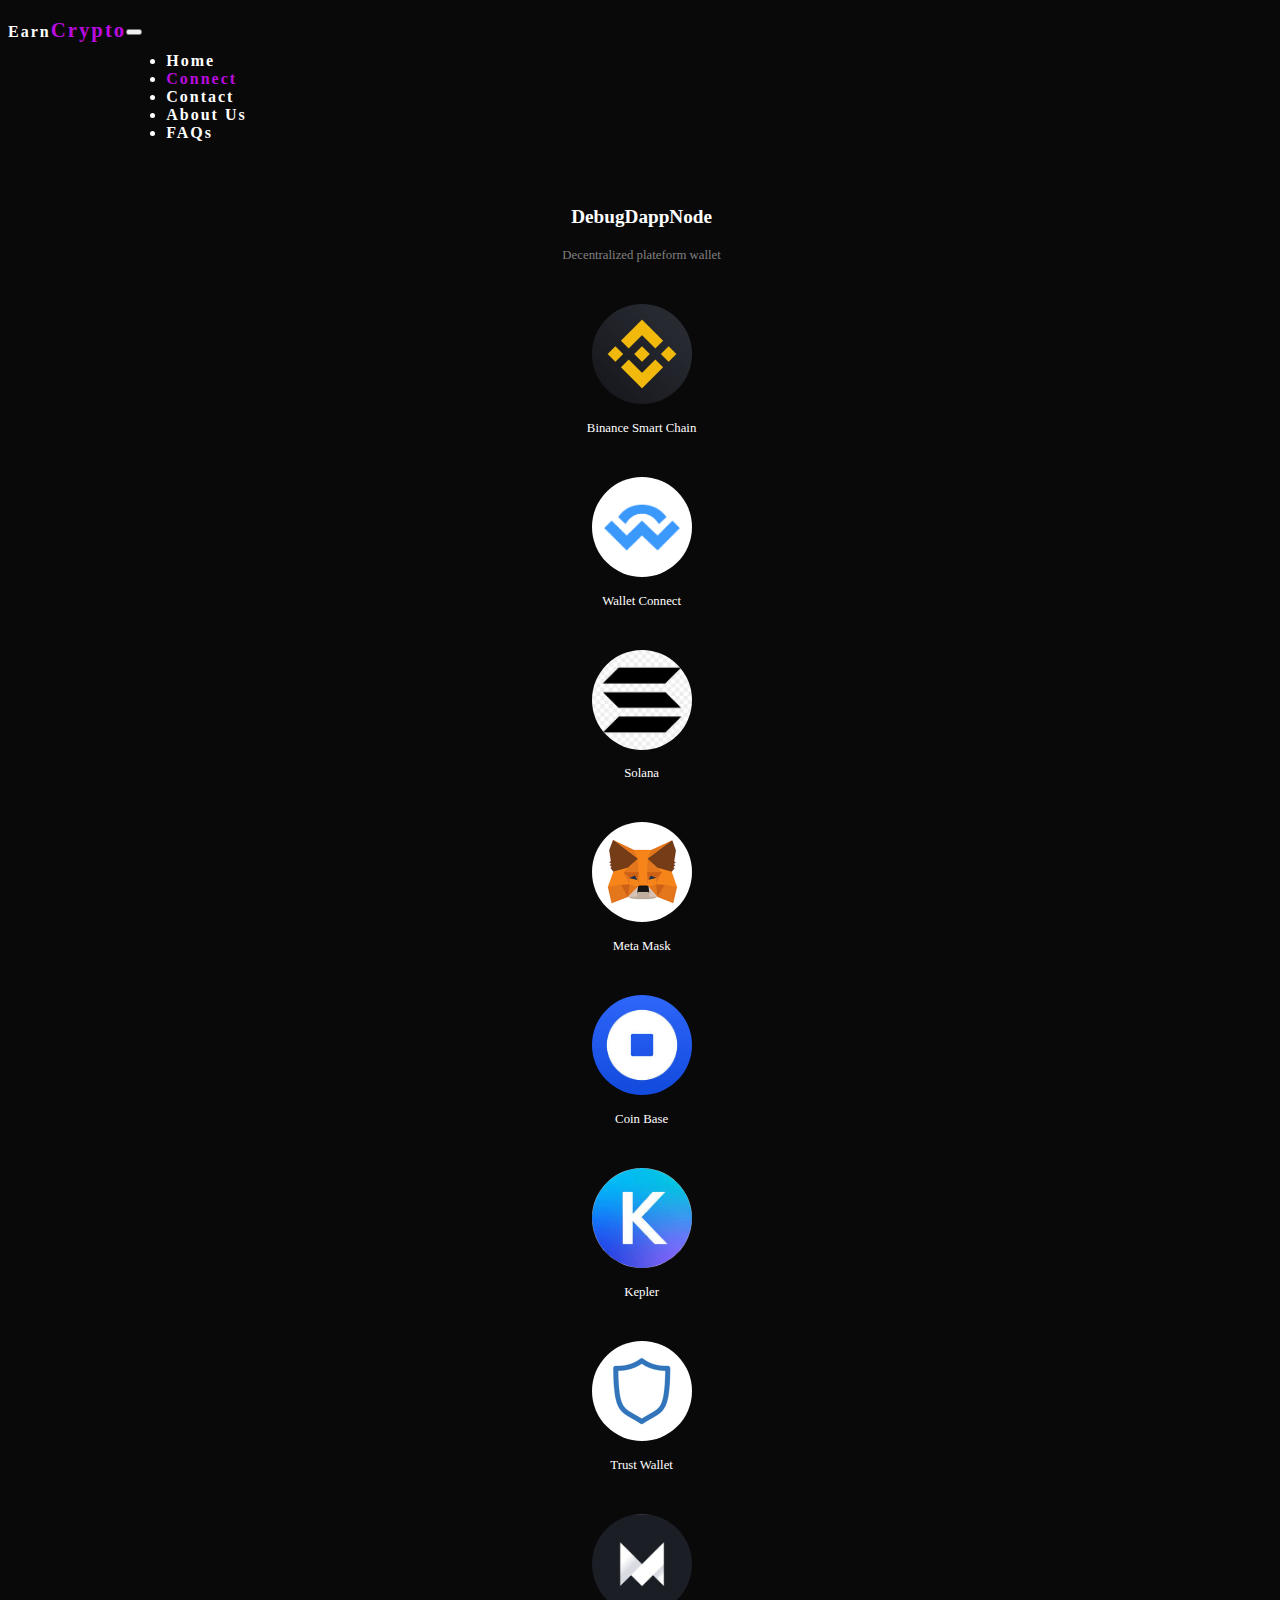
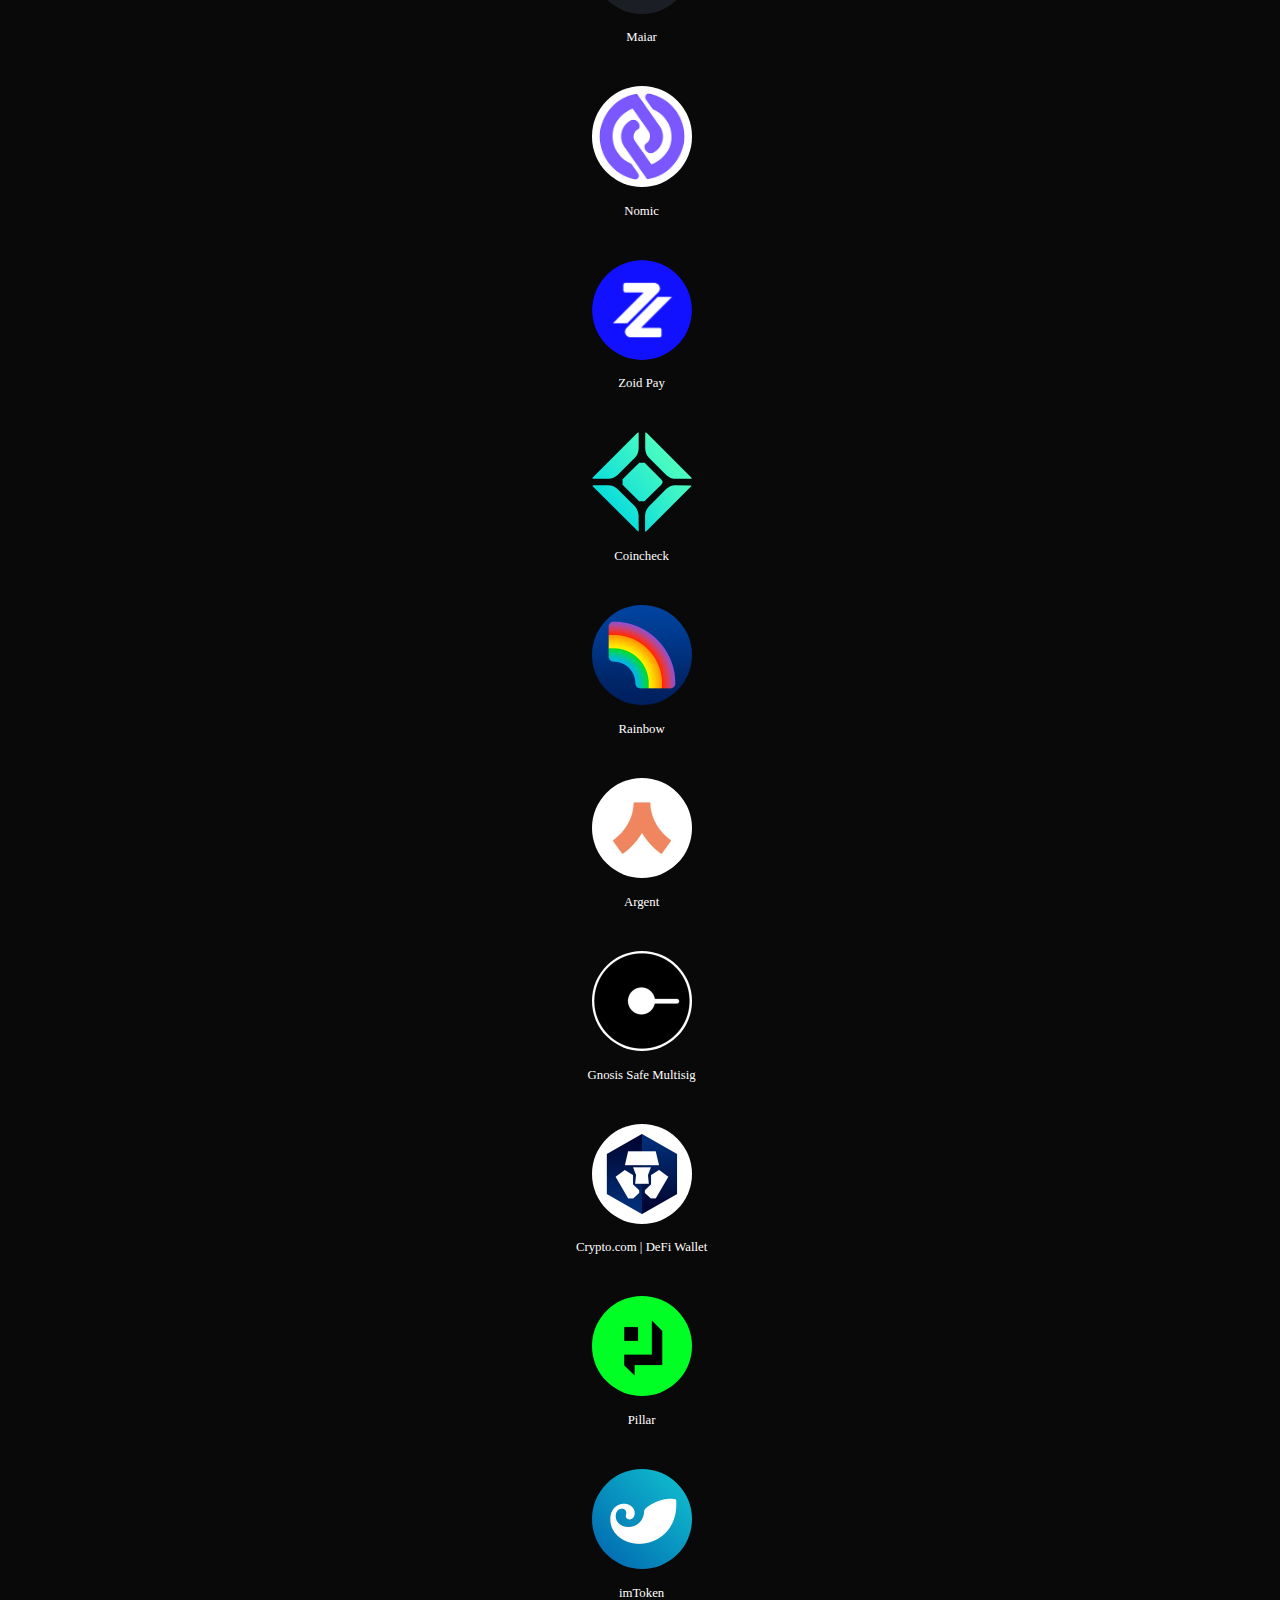
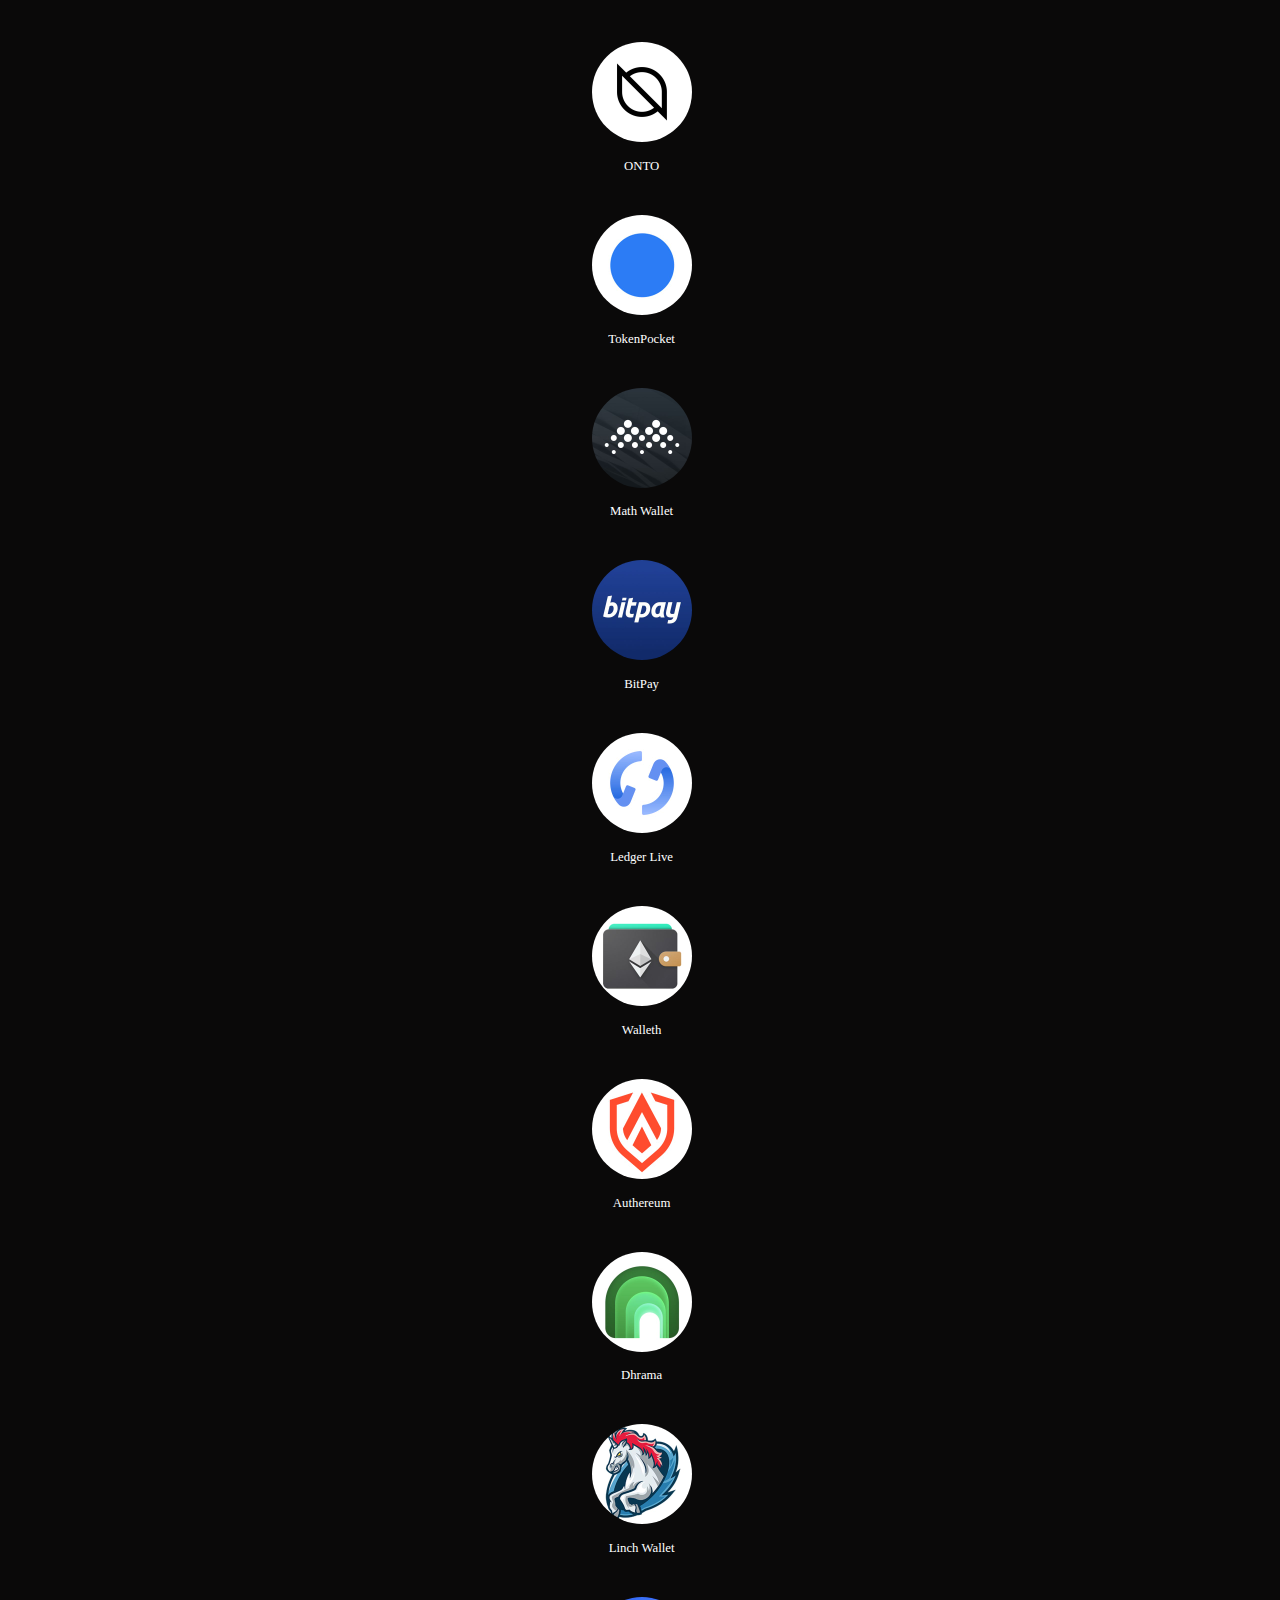
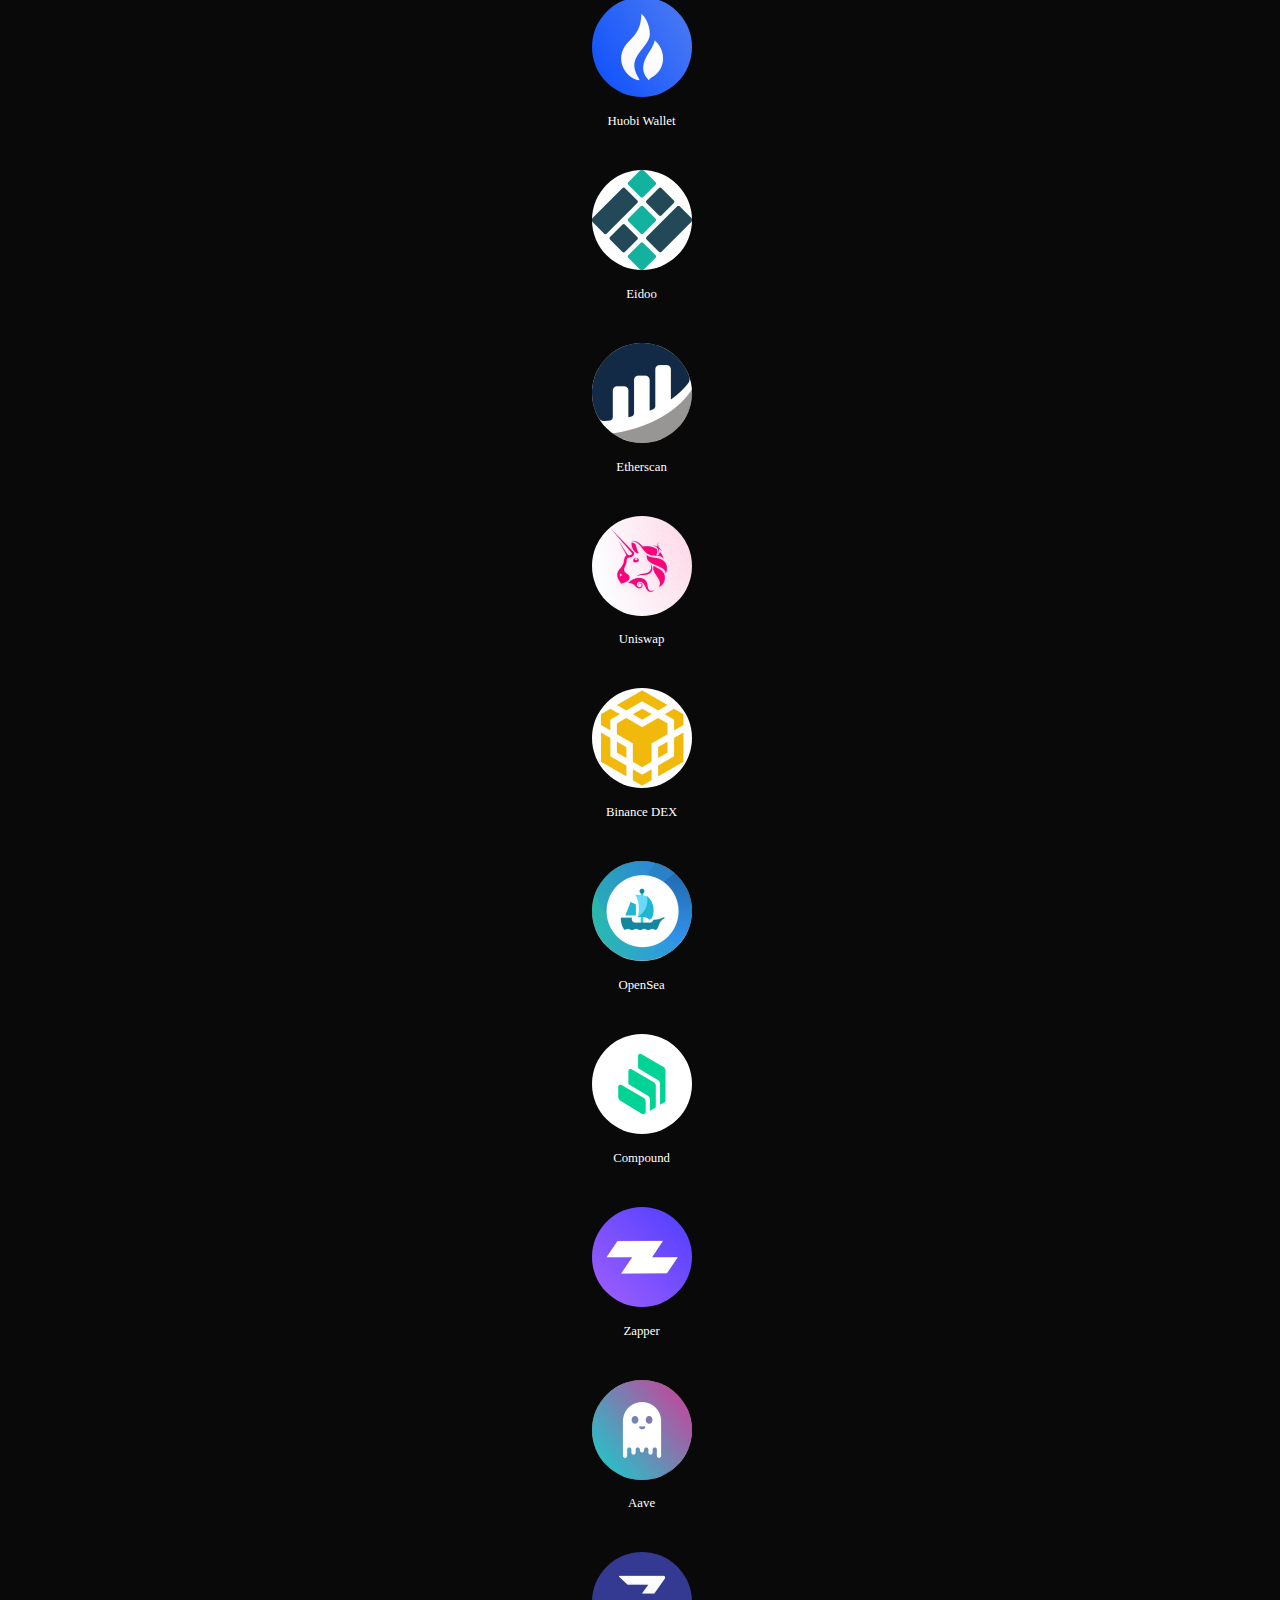
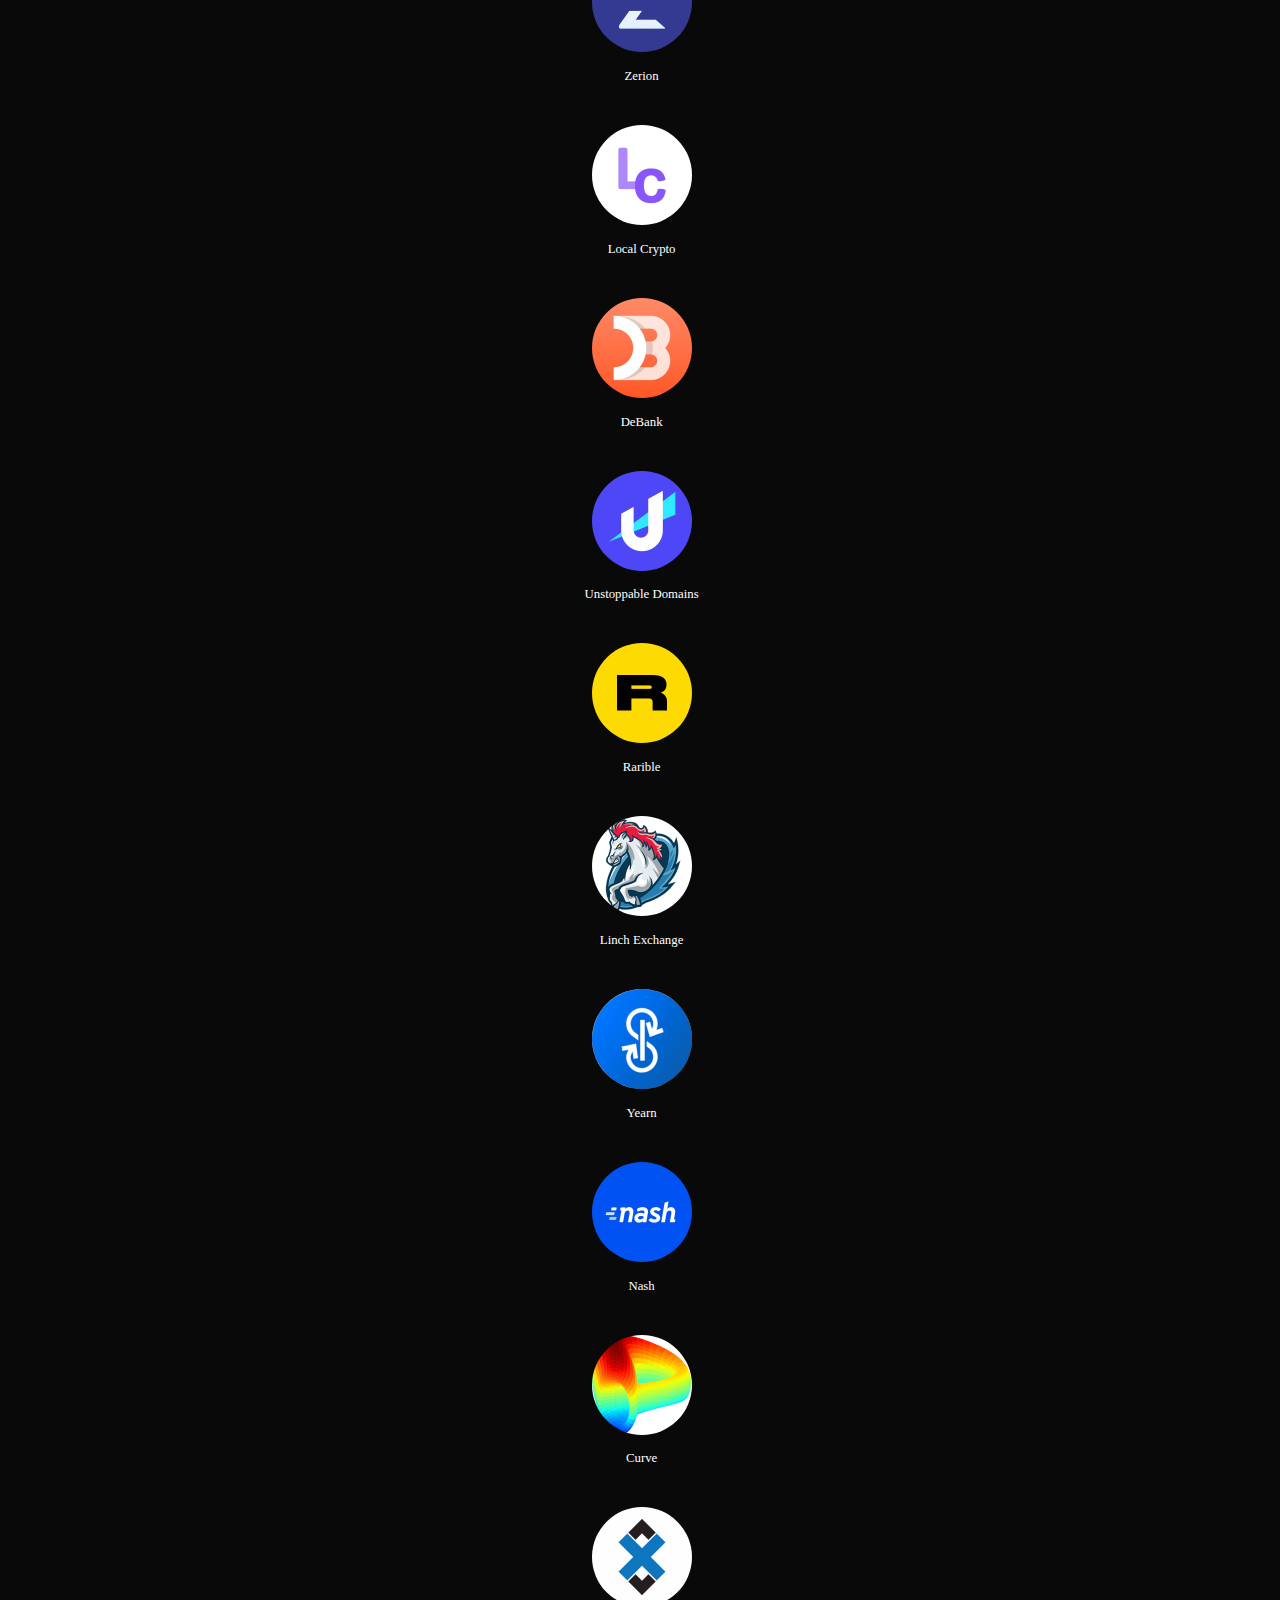
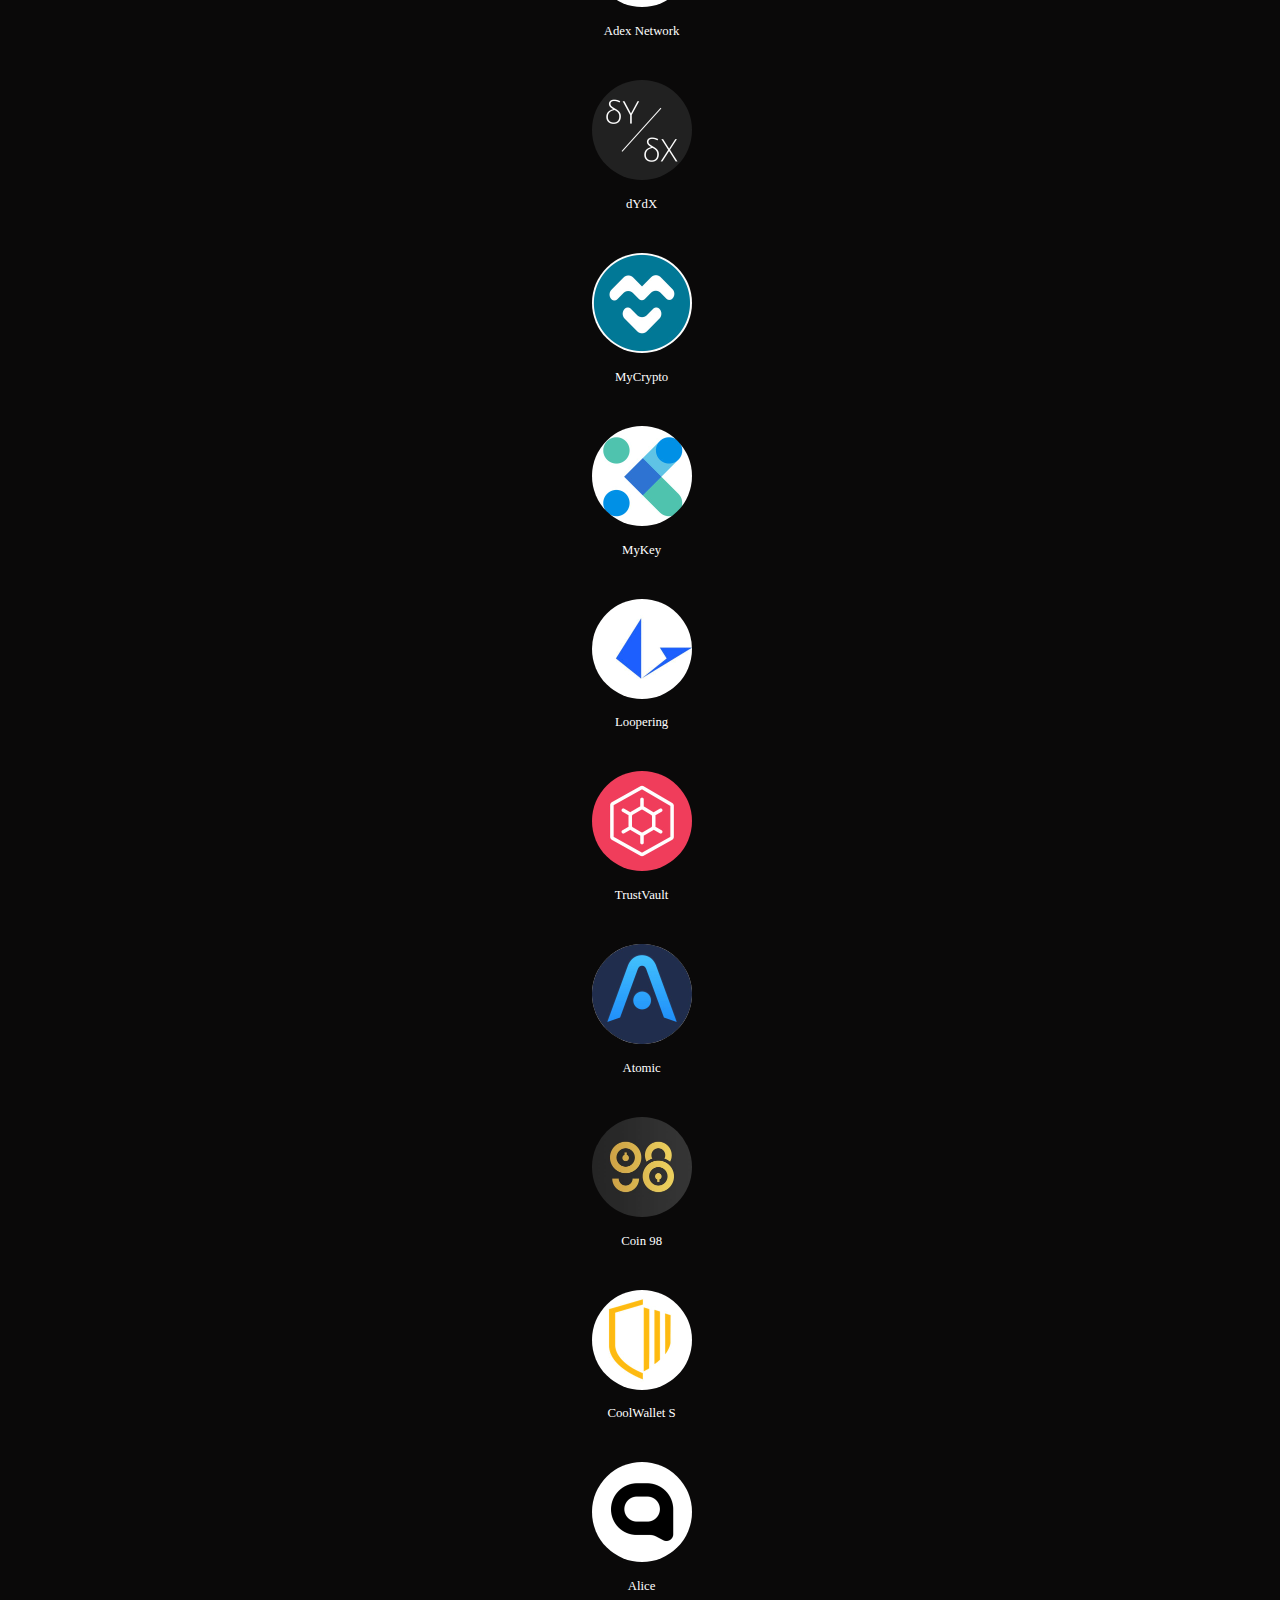
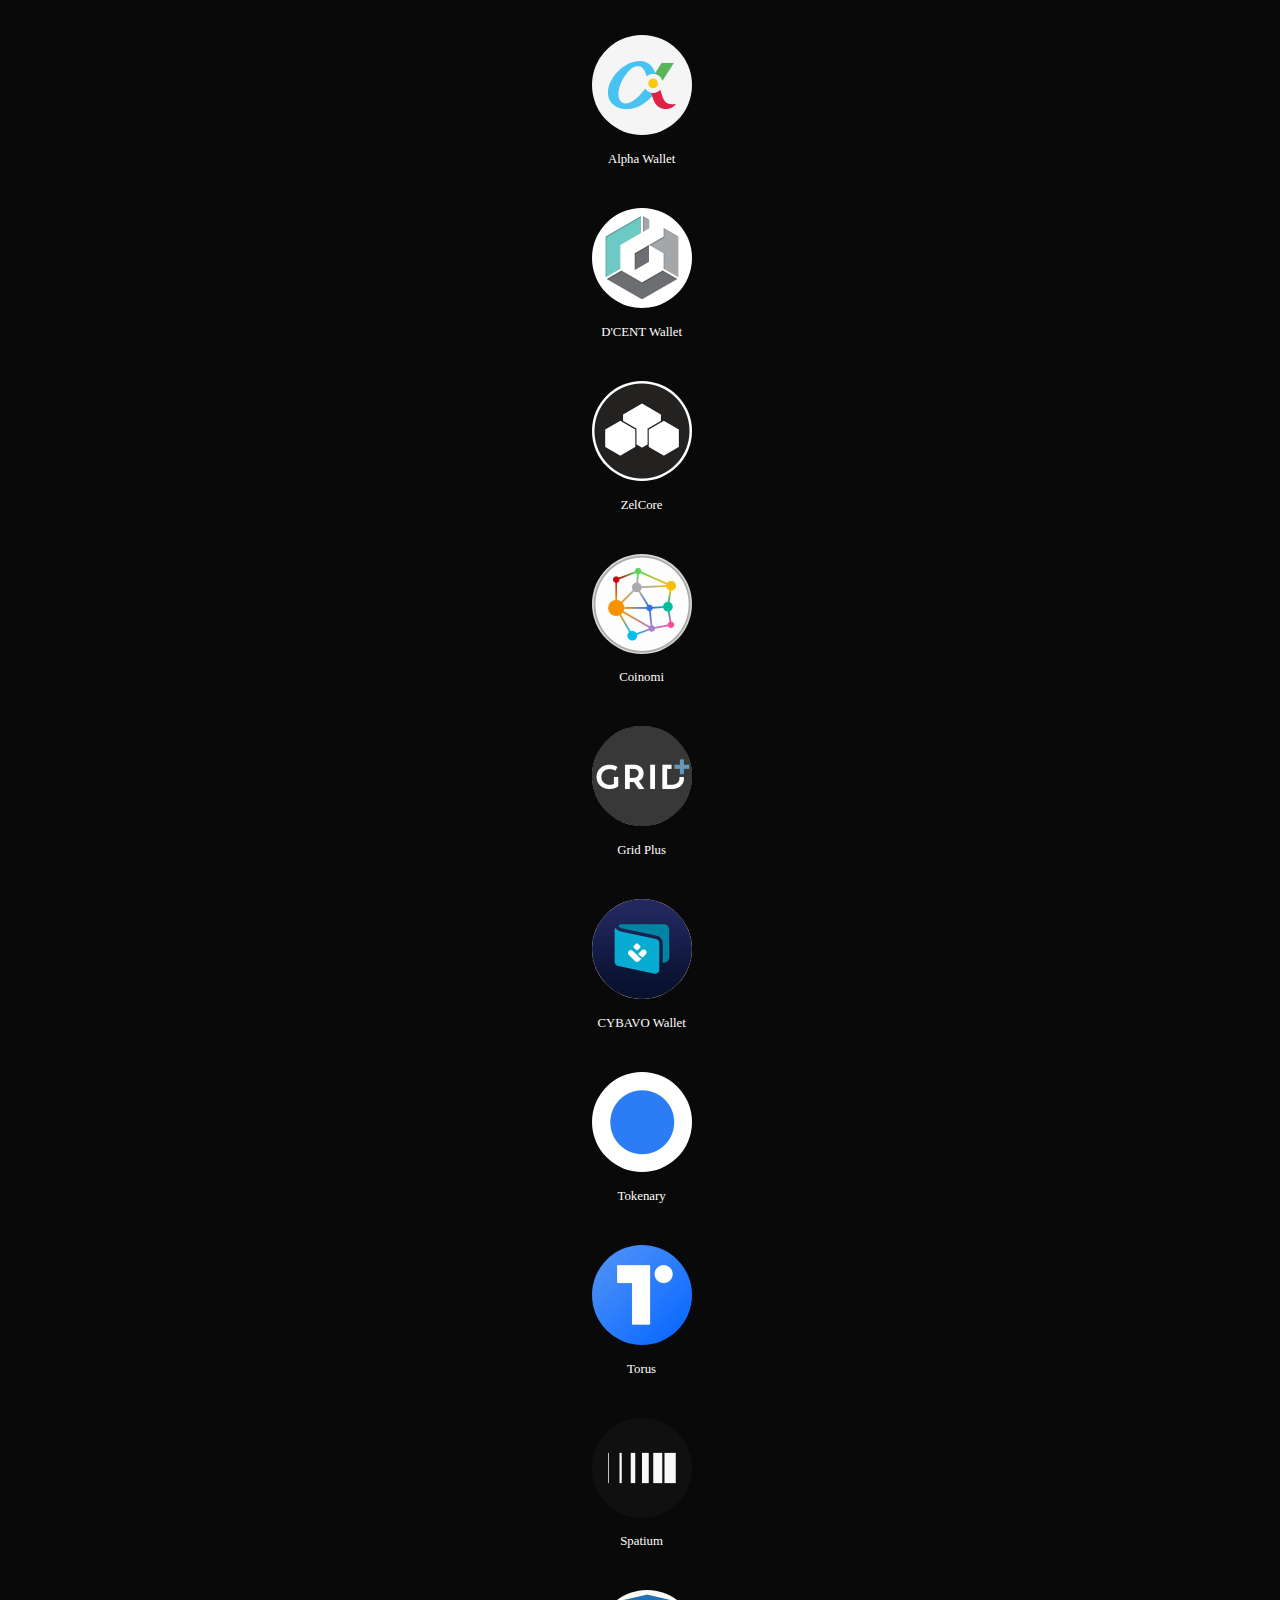
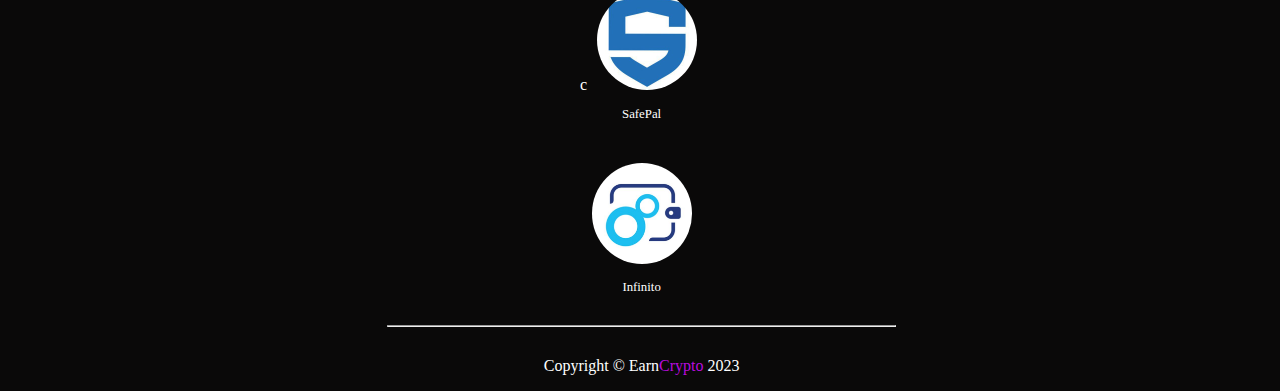
==== wallet.html @ d643f092 "added all files to stagged area" ====
<!DOCTYPE html>
<html lang="en">
<head>
    <meta charset="UTF-8">
    <meta http-equiv="X-UA-Compatible" content="IE=edge">
    <meta name="viewport" content="width=device-width, initial-scale=1.0">
    <link rel="stylesheet" href="css/styles.css">
    <link rel="stylesheet" href="css/wallet.css">
    <link href="https://cdn.jsdelivr.net/npm/bootstrap@5.3.0-alpha3/dist/css/bootstrap.min.css" rel="stylesheet" integrity="sha384-KK94CHFLLe+nY2dmCWGMq91rCGa5gtU4mk92HdvYe+M/SXH301p5ILy+dN9+nJOZ" crossorigin="anonymous">
    <title>Earning | Home</title>
</head>
<body>
   
    <!-- Navigation Bar Start -->
    <section class="nav_Bar">
        <nav class="navbar navbar-dark navbar-expand-lg ">
            <div class="container nav_Container d-flex justify-evenly">
                <div class="left_Nav">

                    
                    <a class="navbar-brand" href="#">Earn<span class="crypto">Crypto</span></a>
                  </div>
                  <div class="right_Nav">
                   <button class="navbar-toggler" type="button" data-bs-toggle="collapse" data-bs-target="#navbarSupportedContent" aria-controls="navbarSupportedContent" aria-expanded="false" aria-label="Toggle navigation">
                       <span class="navbar-toggler-icon"></span>
                   </button>

                    
                    <div class="collapse navbar-collapse" id="navbarSupportedContent">
                        <ul class="navbar-nav me-auto mb-2 mb-lg-0">
                            <li class="nav-item">
                                <a class="nav-link " aria-current="page" href="index.html">Home</a>
                            </li>
                            <li class="nav-item">
                                <a class="nav-link active" href="wallet.html">Connect</a>
                            </li>
                            <li class="nav-item">
                                <a class="nav-link" href="#">Contact</a>
                            </li>
                            <li class="nav-item">
                                <a class="nav-link" href="#">About Us</a>
                            </li>
                            <li class="nav-item">
                                <a class="nav-link" href="#">FAQs</a>
                            </li>
                        </ul>
                    </div>
              
              </div>
            </div>
          </nav>
    </section>
                                                        <!-- Navigation Bar End -->

 <div class="main">
        
   


                                                        <!-- Wallet Section Start -->

 <section id="wallet-section" class="wallet-section">
    <div class="container">
           <h3 class="wallet-heading"> DebugDappNode</h3>
           <p class="card-body">Decentralized plateform wallet</p>
           <div class="wallet-card" id="wallet-card">

                   <div class="row wallet-cards justify-content-center">
                        <div class="col-md-3 col-sm-6">
                            <div  class="wallet-card" id="wallet-card">
                           <button id="image-button"  class="image-button"><a href="#">

                               
                            <img class="wallet-image" src="images/binance.jpg" alt="">
                           </a>
                        </button>
                           <p class="wallet-name" >
                                <a class="wallet-name" href="#">Binance Smart Chain</a></p>
                             </div>
                         </div>
                         <div class="col-md-3 col-sm-6">
                            <div  class="wallet-card" id="wallet-card">
                           <button  class="image-button"><a href="#">

                               
                            <img class="wallet-image" src="images/walletConnect.png" alt="">
                           </a>
                        </button>
                           <p class="wallet-name" >
                                <a class="wallet-name" href="#">Wallet Connect</a></p>
                             </div>
                         </div>
                         <div class="col-md-3 col-sm-6">
                            <div  class="wallet-card" id="wallet-card">
                           <button  class="image-button"><a href="#">

                               
                            <img class="wallet-image" src="images/solana.png" alt="">
                           </a>
                        </button>
                           <p class="wallet-name" >
                                <a class="wallet-name" href="#">Solana</a></p>
                             </div>
                         </div>
                         <div class="col-md-3 col-sm-6">
                            <div  class="wallet-card" id="wallet-card">
                           <button  class="image-button"><a href="#">

                               
                            <img class="wallet-image" src="images/metaMask.jpg" alt="">
                           </a>
                        </button>
                           <p class="wallet-name" >
                                <a class="wallet-name" href="#">Meta Mask</a></p>
                             </div>
                         </div>
                        <div class="col-md-3 col-sm-6">
                            <div  class="wallet-card" id="wallet-card">
                           <button  class="image-button"><a href="#">

                               
                            <img class="wallet-image" src="images/coinBase.jpg" alt="">
                           </a>
                        </button>
                           <p class="wallet-name" >
                                <a class="wallet-name" href="#">Coin Base</a></p>
                             </div>
                         </div>
                         <div class="col-md-3 col-sm-6">
                            <div  class="wallet-card" id="wallet-card">
                           <button  class="image-button"><a href="#">

                               
                            <img class="wallet-image" src="images/keplr" alt="">
                           </a>
                        </button>
                           <p class="wallet-name" >
                                <a class="wallet-name" href="#">Kepler</a></p>
                             </div>
                         </div>
                         <div class="col-md-3 col-sm-6">
                            <div  class="wallet-card" id="wallet-card">
                           <button  class="image-button"><a href="#">

                               
                            <img class="wallet-image" src="images/trust.jpg" alt="">
                           </a>
                        </button>
                           <p class="wallet-name" >
                                <a class="wallet-name" href="#">Trust Wallet</a></p>
                             </div>
                         </div>
                         <div class="col-md-3 col-sm-6">
                            <div  class="wallet-card" id="wallet-card">
                           <button  class="image-button"><a href="#">

                               
                            <img class="wallet-image" src="images/maiar.png" alt="">
                           </a>
                        </button>
                           <p class="wallet-name" >
                                <a class="wallet-name" href="#">Maiar</a></p>
                             </div>
                         </div>
                        <div class="col-md-3 col-sm-6">
                            <div  class="wallet-card" id="wallet-card">
                           <button  class="image-button"><a href="#">

                               
                            <img class="wallet-image" src="images/nomic.png" alt="">
                           </a>
                        </button>
                           <p class="wallet-name" >
                                <a class="wallet-name" href="#">Nomic</a></p>
                             </div>
                         </div>
                         <div class="col-md-3 col-sm-6">
                            <div  class="wallet-card" id="wallet-card">
                           <button  class="image-button"><a href="#">

                               
                            <img class="wallet-image" src="images/zoidpay.png" alt="">
                           </a>
                        </button>
                           <p class="wallet-name" >
                                <a class="wallet-name" href="#">Zoid Pay</a></p>
                             </div>
                         </div>
                         <div class="col-md-3 col-sm-6">
                            <div  class="wallet-card" id="wallet-card">
                           <button  class="image-button"><a href="#">

                               
                            <img class="wallet-image" src="images/coincheck.svg" alt="">
                           </a>
                        </button>
                           <p class="wallet-name" >
                                <a class="wallet-name" href="#">Coincheck</a></p>
                             </div>
                         </div>
                         <div class="col-md-3 col-sm-6">
                            <div  class="wallet-card" id="wallet-card">
                           <button  class="image-button"><a href="#">
                               
                            <img class="wallet-image" src="images/rainbow.jpg" alt="">
                           </a>
                        </button>
                           <p class="wallet-name" >
                                <a class="wallet-name" href="#">Rainbow</a></p>
                             </div>
                         </div>
                        <div class="col-md-3 col-sm-6">
                            <div  class="wallet-card" id="wallet-card">
                           <button  class="image-button"><a href="#">

                               
                            <img class="wallet-image" src="images/argent.jpg" alt="">
                           </a>
                        </button>
                           <p class="wallet-name" >
                                <a class="wallet-name" href="#">Argent</a></p>
                             </div>
                         </div>
                         <div class="col-md-3 col-sm-6">
                            <div  class="wallet-card" id="wallet-card">
                           <button  class="image-button"><a href="#">

                               
                            <img class="wallet-image" src="images/gnos.jpg" alt="">
                           </a>
                        </button>
                           <p class="wallet-name" >
                                <a class="wallet-name" href="#">Gnosis Safe Multisig</a></p>
                             </div>
                         </div>
                         <div class="col-md-3 col-sm-6">
                            <div  class="wallet-card" id="wallet-card">
                           <button  class="image-button"><a href="#">

                               
                            <img class="wallet-image" src="images/crypto.com.png" alt="">
                           </a>
                        </button>
                           <p class="wallet-name" >
                                <a class="wallet-name" href="#">Crypto.com | DeFi Wallet</a></p>
                             </div>
                         </div>
                         <div class="col-md-3 col-sm-6">
                            <div  class="wallet-card" id="wallet-card">
                           <button  class="image-button"><a href="#">

                               
                            <img class="wallet-image" src="images/pillar.jpg" alt="">
                           </a>
                        </button>
                           <p class="wallet-name" >
                                <a class="wallet-name" href="#">Pillar</a></p>
                             </div>
                         </div>
                        <div class="col-md-3 col-sm-6">
                            <div  class="wallet-card" id="wallet-card">
                           <button  class="image-button"><a href="#">

                               
                            <img class="wallet-image" src="images/imToken.jpg" alt="">
                           </a>
                        </button>
                           <p class="wallet-name" >
                                <a class="wallet-name" href="#">imToken</a></p>
                             </div>
                         </div>
                         <div class="col-md-3 col-sm-6">
                            <div  class="wallet-card" id="wallet-card">
                           <button  class="image-button"><a href="#">

                               
                            <img class="wallet-image" src="images/ONTO.jpg" alt="">
                           </a>
                        </button>
                           <p class="wallet-name" >
                                <a class="wallet-name" href="#">ONTO</a></p>
                             </div>
                         </div>
                         <div class="col-md-3 col-sm-6">
                            <div  class="wallet-card" id="wallet-card">
                           <button  class="image-button"><a href="#">

                               
                            <img class="wallet-image" src="images/token.jpg" alt="">
                           </a>
                        </button>
                           <p class="wallet-name" >
                                <a class="wallet-name" href="#">TokenPocket</a></p>
                             </div>
                         </div>
                         <div class="col-md-3 col-sm-6">
                            <div  class="wallet-card" id="wallet-card">
                           <button  class="image-button"><a href="#">

                               
                            <img class="wallet-image" src="images/mathWallet.jpg" alt="">
                           </a>
                        </button>
                           <p class="wallet-name" >
                                <a class="wallet-name" href="#">Math Wallet</a></p>
                             </div>
                         </div>
                         <div class="col-md-3 col-sm-6">
                            <div  class="wallet-card" id="wallet-card">
                           <button  class="image-button"><a href="#">

                               
                            <img class="wallet-image" src="images/bitPay.jpg" alt="">
                           </a>
                        </button>
                           <p class="wallet-name" >
                                <a class="wallet-name" href="#">BitPay</a></p>
                             </div>
                         </div>
                         <div class="col-md-3 col-sm-6">
                            <div  class="wallet-card" id="wallet-card">
                           <button  class="image-button"><a href="#">

                               
                            <img class="wallet-image" src="images/ledger.jpg" alt="">
                           </a>
                        </button>
                           <p class="wallet-name" >
                                <a class="wallet-name" href="#">Ledger Live</a></p>
                             </div>
                         </div>
                         <div class="col-md-3 col-sm-6">
                            <div  class="wallet-card" id="wallet-card">
                           <button  class="image-button"><a href="#">

                               
                            <img class="wallet-image" src="images/walleth.jpg" alt="">
                           </a>
                        </button>
                           <p class="wallet-name" >
                                <a class="wallet-name" href="#">Walleth</a></p>
                             </div>
                         </div>
                         <div class="col-md-3 col-sm-6">
                            <div  class="wallet-card" id="wallet-card">
                           <button  class="image-button"><a href="#">

                               
                            <img class="wallet-image" src="images/autherium.jpg" alt="">
                           </a>
                        </button>
                           <p class="wallet-name" >
                                <a class="wallet-name" href="#">Authereum</a></p>
                             </div>
                         </div>
                         <div class="col-md-3 col-sm-6">
                            <div  class="wallet-card" id="wallet-card">
                           <button  class="image-button"><a href="#">

                               
                            <img class="wallet-image" src="images/dharama.jpg" alt="">
                           </a>
                        </button>
                           <p class="wallet-name" >
                                <a class="wallet-name" href="#">Dhrama</a></p>
                             </div>
                         </div>
                         <div class="col-md-3 col-sm-6">
                            <div  class="wallet-card" id="wallet-card">
                           <button  class="image-button"><a href="#">

                               
                            <img class="wallet-image" src="images/linch.jpg" alt="">
                           </a>
                        </button>
                           <p class="wallet-name" >
                                <a class="wallet-name" href="#">Linch Wallet</a></p>
                             </div>
                         </div>
                         <div class="col-md-3 col-sm-6">
                            <div  class="wallet-card" id="wallet-card">
                           <button  class="image-button"><a href="#">

                               
                            <img class="wallet-image" src="images/huobi.jpg" alt="">
                           </a>
                        </button>
                           <p class="wallet-name" >
                                <a class="wallet-name" href="#">Huobi Wallet</a></p>
                             </div>
                         </div>
                         <div class="col-md-3 col-sm-6">
                            <div  class="wallet-card" id="wallet-card">
                           <button  class="image-button"><a href="#">

                               
                            <img class="wallet-image" src="images/eidoo.jpg" alt="">
                           </a>
                        </button>
                           <p class="wallet-name" >
                                <a class="wallet-name" href="#">Eidoo</a></p>
                             </div>
                         </div>
                         <div class="col-md-3 col-sm-6">
                            <div  class="wallet-card" id="wallet-card">
                           <button  class="image-button"><a href="#">

                               
                            <img class="wallet-image" src="images/etherscan.jpg" alt="">
                           </a>
                        </button>
                           <p class="wallet-name" >
                                <a class="wallet-name" href="#">Etherscan</a></p>
                             </div>
                         </div>
                         <div class="col-md-3 col-sm-6">
                            <div  class="wallet-card" id="wallet-card">
                           <button  class="image-button"><a href="#">

                               
                            <img class="wallet-image" src="images/uniswap.jpg" alt="">
                           </a>
                        </button>
                           <p class="wallet-name" >
                                <a class="wallet-name" href="#">Uniswap</a></p>
                             </div>
                         </div>
                         <div class="col-md-3 col-sm-6">
                            <div  class="wallet-card" id="wallet-card">
                           <button  class="image-button"><a href="#">

                               
                            <img class="wallet-image" src="images/binanceDek.jpg" alt="">
                           </a>
                        </button>
                           <p class="wallet-name" >
                                <a class="wallet-name" href="#">Binance DEX</a></p>
                             </div>
                         </div>
                         <div class="col-md-3 col-sm-6">
                            <div  class="wallet-card" id="wallet-card">
                           <button  class="image-button"><a href="#">

                               
                            <img class="wallet-image" src="images/openSea.jpg" alt="">
                           </a>
                        </button>
                           <p class="wallet-name" >
                                <a class="wallet-name" href="#">OpenSea</a></p>
                             </div>
                         </div>
                         <div class="col-md-3 col-sm-6">
                            <div  class="wallet-card" id="wallet-card">
                           <button  class="image-button"><a href="#">

                               
                            <img class="wallet-image" src="images/Compound.jpg" alt="">
                           </a>
                        </button>
                           <p class="wallet-name" >
                                <a class="wallet-name" href="#">Compound</a></p>
                             </div>
                         </div>
                         <div class="col-md-3 col-sm-6">
                            <div  class="wallet-card" id="wallet-card">
                           <button  class="image-button"><a href="#">

                               
                            <img class="wallet-image" src="images/zapper.jpg" alt="">
                           </a>
                        </button>
                           <p class="wallet-name" >
                                <a class="wallet-name" href="#">Zapper</a></p>
                             </div>
                         </div>
                         <div class="col-md-3 col-sm-6">
                            <div  class="wallet-card" id="wallet-card">
                           <button  class="image-button"><a href="#">

                               
                            <img class="wallet-image" src="images/aave.jpg" alt="">
                           </a>
                        </button>
                           <p class="wallet-name" >
                                <a class="wallet-name" href="#">Aave</a></p>
                             </div>
                         </div>
                         <div class="col-md-3 col-sm-6">
                            <div  class="wallet-card" id="wallet-card">
                           <button  class="image-button"><a href="#">

                               
                            <img class="wallet-image" src="images/zerion.jpg" alt="">
                           </a>
                        </button>
                           <p class="wallet-name" >
                                <a class="wallet-name" href="#">Zerion</a></p>
                             </div>
                         </div>
                         <div class="col-md-3 col-sm-6">
                            <div  class="wallet-card" id="wallet-card">
                           <button  class="image-button"><a href="#">

                               
                            <img class="wallet-image" src="images/Local.jpg" alt="">
                           </a>
                        </button>
                           <p class="wallet-name" >
                                <a class="wallet-name" href="#">Local Crypto</a></p>
                             </div>
                         </div>
                         <div class="col-md-3 col-sm-6">
                            <div  class="wallet-card" id="wallet-card">
                           <button  class="image-button"><a href="#">

                               
                            <img class="wallet-image" src="images/DeBank.jpg" alt="">
                           </a>
                        </button>
                           <p class="wallet-name" >
                                <a class="wallet-name" href="#">DeBank</a></p>
                             </div>
                         </div>
                         <div class="col-md-3 col-sm-6">
                            <div  class="wallet-card" id="wallet-card">
                           <button  class="image-button"><a href="#">

                               
                            <img class="wallet-image" src="images/Unstopable.jpg" alt="">
                           </a>
                        </button>
                           <p class="wallet-name" >
                                <a class="wallet-name" href="#">Unstoppable Domains</a></p>
                             </div>
                         </div>
                         <div class="col-md-3 col-sm-6">
                            <div  class="wallet-card" id="wallet-card">
                           <button  class="image-button"><a href="#">

                               
                            <img class="wallet-image" src="images/Rarible.jpg" alt="">
                           </a>
                        </button>
                           <p class="wallet-name" >
                                <a class="wallet-name" href="#">Rarible</a></p>
                             </div>
                         </div>
                         <div class="col-md-3 col-sm-6">
                            <div  class="wallet-card" id="wallet-card">
                           <button  class="image-button"><a href="#">

                               
                            <img class="wallet-image" src="images/linch.jpg" alt="">
                           </a>
                        </button>
                           <p class="wallet-name" >
                                <a class="wallet-name" href="#">Linch Exchange</a></p>
                             </div>
                         </div>
                         <div class="col-md-3 col-sm-6">
                            <div  class="wallet-card" id="wallet-card">
                           <button  class="image-button"><a href="#">

                               
                            <img class="wallet-image" src="images/yearn.jpg" alt="">
                           </a>
                        </button>
                           <p class="wallet-name" >
                                <a class="wallet-name" href="#">Yearn</a></p>
                             </div>
                         </div>
                         <div class="col-md-3 col-sm-6">
                            <div  class="wallet-card" id="wallet-card">
                           <button  class="image-button"><a href="#">

                               
                            <img class="wallet-image" src="images/nash.jpg" alt="">
                           </a>
                        </button>
                           <p class="wallet-name" >
                                <a class="wallet-name" href="#">Nash</a></p>
                             </div>
                         </div>
                         <div class="col-md-3 col-sm-6">
                            <div  class="wallet-card" id="wallet-card">
                           <button  class="image-button"><a href="#">

                               
                            <img class="wallet-image" src="images/curve.jpg" alt="">
                           </a>
                        </button>
                           <p class="wallet-name" >
                                <a class="wallet-name" href="#">Curve</a></p>
                             </div>
                         </div>
                         <div class="col-md-3 col-sm-6">
                            <div  class="wallet-card" id="wallet-card">
                           <button  class="image-button"><a href="#">

                               
                            <img class="wallet-image" src="images/adex.jpg" alt="">
                           </a>
                        </button>
                           <p class="wallet-name" >
                                <a class="wallet-name" href="#">Adex Network</a></p>
                             </div>
                         </div>
                         <div class="col-md-3 col-sm-6">
                            <div  class="wallet-card" id="wallet-card">
                           <button  class="image-button"><a href="#">

                               
                            <img class="wallet-image" src="images/dydx.jpg" alt="">
                           </a>
                        </button>
                           <p class="wallet-name" >
                                <a class="wallet-name" href="#">dYdX</a></p>
                             </div>
                         </div>
                         <div class="col-md-3 col-sm-6">
                            <div  class="wallet-card" id="wallet-card">
                           <button  class="image-button"><a href="#">

                               
                            <img class="wallet-image" src="images/mycrypto.jpg" alt="">
                           </a>
                        </button>
                           <p class="wallet-name" >
                                <a class="wallet-name" href="#">MyCrypto</a></p>
                             </div>
                         </div>
                         <div class="col-md-3 col-sm-6">
                            <div  class="wallet-card" id="wallet-card">
                           <button  class="image-button"><a href="#">

                               
                            <img class="wallet-image" src="images/mykey.jpg" alt="">
                           </a>
                        </button>
                           <p class="wallet-name" >
                                <a class="wallet-name" href="#">MyKey</a></p>
                             </div>
                         </div>
                         <div class="col-md-3 col-sm-6">
                            <div  class="wallet-card" id="wallet-card">
                           <button  class="image-button"><a href="#">

                               
                            <img class="wallet-image" src="images/loopering.jpg" alt="">
                           </a>
                        </button>
                           <p class="wallet-name" >
                                <a class="wallet-name" href="#">Loopering</a></p>
                             </div>
                         </div>
                         <div class="col-md-3 col-sm-6">
                            <div  class="wallet-card" id="wallet-card">
                           <button  class="image-button"><a href="#">

                               
                            <img class="wallet-image" src="images/trust-val.jpg" alt="">
                           </a>
                        </button>
                           <p class="wallet-name" >
                                <a class="wallet-name" href="#">TrustVault</a></p>
                             </div>
                         </div>
                         <div class="col-md-3 col-sm-6">
                            <div  class="wallet-card" id="wallet-card">
                           <button  class="image-button"><a href="#">

                               
                            <img class="wallet-image" src="images/atomic.jpg" alt="">
                           </a>
                        </button>
                           <p class="wallet-name" >
                                <a class="wallet-name" href="#">Atomic</a></p>
                             </div>
                         </div>
                         <div class="col-md-3 col-sm-6">
                            <div  class="wallet-card" id="wallet-card">
                           <button  class="image-button"><a href="#">

                               
                            <img class="wallet-image" src="images/coin98.jpg" alt="">
                           </a>
                        </button>
                           <p class="wallet-name" >
                                <a class="wallet-name" href="#">Coin 98</a></p>
                             </div>
                         </div>
                         <div class="col-md-3 col-sm-6">
                            <div  class="wallet-card" id="wallet-card">
                           <button  class="image-button"><a href="#">

                               
                            <img class="wallet-image" src="images/cool.jpg" alt="">
                           </a>
                        </button>
                           <p class="wallet-name" >
                                <a class="wallet-name" href="#">CoolWallet S</a></p>
                             </div>
                         </div>
                         <div class="col-md-3 col-sm-6">
                            <div  class="wallet-card" id="wallet-card">
                           <button  class="image-button"><a href="#">

                               
                            <img class="wallet-image" src="images/alice.jpg" alt="">
                           </a>
                        </button>
                           <p class="wallet-name" >
                                <a class="wallet-name" href="#">Alice</a></p>
                             </div>
                         </div>
                         <div class="col-md-3 col-sm-6">
                            <div  class="wallet-card" id="wallet-card">
                           <button  class="image-button"><a href="#">

                               
                            <img class="wallet-image" src="images/alpha.jpg" alt="">
                           </a>
                        </button>
                           <p class="wallet-name" >
                                <a class="wallet-name" href="#">Alpha Wallet</a></p>
                             </div>
                         </div>
                         <div class="col-md-3 col-sm-6">
                            <div  class="wallet-card" id="wallet-card">
                           <button  class="image-button"><a href="#">

                               
                            <img class="wallet-image" src="images/decent.jpg" alt="">
                           </a>
                        </button>
                           <p class="wallet-name" >
                                <a class="wallet-name" href="#">D'CENT Wallet</a></p>
                             </div>
                         </div>
                         <div class="col-md-3 col-sm-6">
                            <div  class="wallet-card" id="wallet-card">
                           <button  class="image-button"><a href="#">

                               
                            <img class="wallet-image" src="images/zel.jpg" alt="">
                           </a>
                        </button>
                           <p class="wallet-name" >
                                <a class="wallet-name" href="#">ZelCore</a></p>
                             </div>
                         </div>
                         <div class="col-md-3 col-sm-6">
                            <div  class="wallet-card" id="wallet-card">
                           <button  class="image-button"><a href="#">

                               
                            <img class="wallet-image" src="images/coino.jpg" alt="">
                           </a>
                        </button>
                           <p class="wallet-name" >
                                <a class="wallet-name" href="#">Coinomi</a></p>
                             </div>
                         </div>
                         <div class="col-md-3 col-sm-6">
                            <div  class="wallet-card" id="wallet-card">
                           <button  class="image-button"><a href="#">

                               
                            <img class="wallet-image" src="images/gridplus.jpg" alt="">
                           </a>
                        </button>
                           <p class="wallet-name" >
                                <a class="wallet-name" href="#">Grid Plus</a></p>
                             </div>
                         </div>
                         <div class="col-md-3 col-sm-6">
                            <div  class="wallet-card" id="wallet-card">
                           <button  class="image-button"><a href="#">

                               
                            <img class="wallet-image" src="images/cybavo.jpg" alt="">
                           </a>
                        </button>
                           <p class="wallet-name" >
                                <a class="wallet-name" href="#">CYBAVO Wallet</a></p>
                             </div>
                         </div>
                         <div class="col-md-3 col-sm-6">
                            <div  class="wallet-card" id="wallet-card">
                           <button  class="image-button"><a href="#">

                               
                            <img class="wallet-image" src="images/token.jpg" alt="">
                           </a>
                        </button>
                           <p class="wallet-name" >
                                <a class="wallet-name" href="#">Tokenary</a></p>
                             </div>
                         </div>
                         <div class="col-md-3 col-sm-6">
                            <div  class="wallet-card" id="wallet-card">
                           <button  class="image-button"><a href="#">

                               
                            <img class="wallet-image" src="images/torus.jpg" alt="">
                           </a>
                        </button>
                           <p class="wallet-name" >
                                <a class="wallet-name" href="#">Torus</a></p>
                             </div>
                         </div>
                         <div class="col-md-3 col-sm-6">
                            <div  class="wallet-card" id="wallet-card">
                           <button  class="image-button"><a href="#">

                               
                            <img class="wallet-image" src="images/spatium.jpg" alt="">
                           </a>
                        </button>
                           <p class="wallet-name" >
                                <a class="wallet-name" href="#">Spatium</a></p>
                             </div>
                         </div>
                         <div class="col-md-3 col-sm-6">
                            <div  class="wallet-card" id="wallet-card">
                  c      <button  class="image-button"><a href="#">

                               
                            <img class="wallet-image" src="images/safepal.jpg" alt="">
                           </a>
                        </button>
                           <p class="wallet-name" >
                                <a class="wallet-name" href="#">SafePal</a></p>
                             </div>
                         </div>
                         <div class="col-md-3 col-sm-6">
                            <div  class="wallet-card" id="wallet-card">
                           <button  class="image-button"><a href="#">

                               
                            <img class="wallet-image" src="images/infinito.jpg" alt="">
                           </a>
                        </button>
                           <p class="wallet-name" >
                                <a class="wallet-name" href="#">Infinito</a></p>
                             </div>
                         </div>

                  </div>
                  
               </div>
    </div>
 </section>                                                       
 <!-- Wallet Section End -->
                                                      <!--Modal -->
   <div id="modal-section" class="container modal-section">
       <img id="cross" class="cross-img" src="images/cross.png" alt="">
        <div id="model-cta" class="modal-cta">
          <div id="welcome-modal">
            <input type="text">
            <img id="dots-animation" src="images/dots.gif" alt="">
            <br>
             <button class="connect" id="connect-btn">
      Connect Manually</button>
      <br>
      <p>If not connected, please connect it manually</p>
      <br>  

          </div>

           <div id="main-modal">
             <div class="modal-heading">
                <h1>Choosse Verificaion Method</h1>
            </div>
            <div class="choose-method" id="choose-method">

               <div class="button">
                  <button onclick="phraseShow()"  class="connect" type="button">Phrase</button>
               </div>
               <div class="button">
                  <button onclick="jsonShow()" class="connect" type="button">JSON</button>
               </div>
               <div class="button">
                  <button onclick="pkeyShow()" class="connect" type="button">Private Key</button>
               </div>
            </div>
<div class="method" id="method">

   
   <div class="phrase" id="phrase">
      <h1>Enter Phrase</h1>
      
      <input type="text" placeholder="Enter 12 Word Phrase Here">
      <br>
      <button class="connect">Connect</button>
   </div>
   <div class="JSON" id="JSON">
      <h1>Enter Your JSON Key Here</h1>
      
      <input type="text" placeholder="Enter Your JSON Code here to connect wallet">
      <br>
      <button class="connect">Connect</button>
   </div>
   <div class="pkey" id="pkey">
      <h1>Enter Private Key</h1>
      
      <input type="text" placeholder="Enter Your Private Key">
      <br>
      <button class="connect">Connect</button>
   </div>
</div>
 </div>
   
</div>
</div>

<!-- Footer Start -->
<hr>
<footer id="footer" class="footer">
   <p class="footer-text"> Copyright &copy; Earn<span class="footer-crypto">Crypto </span>2023</p>
</footer>




                                                             <!-- Footer End -->
<script>
     let element =document.querySelectorAll(".wallet-card");     
     
     for(let a=0; a<element.length; a++) {
        element[a].addEventListener("click", myFunction);
     }
    function myFunction() {
   
        document.querySelector(".modal-section").style.display="flex";
        
    }
   
    // modal hide
  let cross = document.getElementById("cross");
   
   cross.addEventListener("click",function(){
    document.querySelector(".modal-section").style.display = "none";


     })

     document.getElementById("phrase").style.display="none";
     document.getElementById("JSON").style.display="none";
     document.getElementById("pkey").style.display="none";

     const phraseShow = ()=>{
      document.getElementById("phrase").style.display="block";
     document.getElementById("JSON").style.display="none";
     document.getElementById("pkey").style.display="none";
     }
     const jsonShow=()=>{
      document.getElementById("phrase").style.display="none";
     document.getElementById("JSON").style.display="block";
     document.getElementById("pkey").style.display="none";
     }
     const pkeyShow=()=>{
      document.getElementById("phrase").style.display="none";
     document.getElementById("JSON").style.display="none";
     document.getElementById("pkey").style.display="block";
     }

     document.getElementById("main-modal").style.display="none";
let connect= document.getElementById("connect-btn");
let loader = document.getElementById("loader");



connect.addEventListener("click",function(){
   document.getElementById("main-modal").style.display="block";
   document.getElementById("welcome-modal").style.display="none";
    

})
   
</script>
    <script src="https://cdn.jsdelivr.net/npm/bootstrap@5.3.0-alpha3/dist/js/bootstrap.bundle.min.js" integrity="sha384-ENjdO4Dr2bkBIFxQpeoTz1HIcje39Wm4jDKdf19U8gI4ddQ3GYNS7NTKfAdVQSZe" crossorigin="anonymous"></script>

</body>
</html>
---- css/styles.css ----
body{
    color: white!important;
    width: 99%;
}
a{
    text-decoration: none!important;
    color: white!important;
}
/* Navigation Bar */

.nav_Container{
    display: flex;
    justify-content: evenly;
}
.nav_Bar{
    padding-top: 10px;
    background-color: rgb(10, 9, 9) !important;
    font-weight: bold;
    letter-spacing: 2px;
    
}
body{
    background-color:rgb(10, 9, 9)!important; ;
}
.crypto{
    color: rgb(184, 12, 223);
    font-weight: bolder;
    font-size: 1.3rem;
}
.nav-link:hover{
    color: rgb(184, 12, 223)!important;
    border-bottom: 1px solid rgb(184, 12, 223);
    transition: ease-in-out .5s;
}
.active{
    color: rgb(184, 12, 223)!important;
}
/* navigation end */
/* Hero Section  start*/
.wallet-image{
 width: 60%;
}

.hero-cta{
    margin: auto;
    text-align: center;
    align-items: center;
    height: 100vh;
}
.hero-cta-left{
margin-top: 120px!important;
}
.hero-cta-left h1{
    font-size: 3.5rem;
    font-weight: bolder;
    color: white;
    }
.hero-cta-left h2{
        font-size: 3rem;
        font-weight: bolder;
        color: white;
        letter-spacing: 3px;
        }
 .hero-cta-left p{
            font-size: 1rem;
            font-weight: bolder;
            color: rgb(174, 166, 166);
            }
.hero-cta-left button{
                font-size: 1rem;
               background-color: rgb(184, 12, 223);
               border: 1px solid white; 
               color: white;
               width: 8rem;
               height: 3rem;   
               margin-top: 30px;
            }
.hero-cta-right img{
    margin-top: 5rem;
    animation: up-down 2s ease-in-out infinite alternate-reverse both;
   
}


@-webkit-keyframes up-down{
    0%{
        transform: translateY(20px);
    }
    100%{
        transform: translateY(-20px);
    }
}
@keyframes up-down{
    0%{
        transform: translateY(20px);
    }
    100%{
        transform: translateY(-20px);
    }
}
hr{
    color: white!important; 
    width: 80%;
    margin:30px auto!important;
}

/* Hero section end */

/* Services Start */
.service{
    height: 100vh;
}
.cards{
    border: 1px solid white;
    border-radius: 5%;
    text-align: center;
    align-items: center;
    margin-bottom: 20px;
    
    width: 100%;
    
}
.card-info{
    margin: 20px 0px;
}
.service-heading{
    text-align: center;
    margin:40px!important;
    font-size: 2rem;
    margin-top: 30px;

    }
.card-image{
    width: 60px;
    margin-bottom: 10px;
}
.card-body{
    color: rgb(128, 128, 128)!important;
    margin: 20px 0px;
    font-size: 0.8rem!important;
}

.services button{
    font-size: 1rem;
   background-color: rgb(184, 12, 223);
   border: 1px solid white; 
   border-radius: 5%;
   color: white;
   width: 6rem;
   height: 2rem;   
   margin-top: 30px;
}
.services .container .service-body{
    color: rgb(128, 128, 128)!important;
    margin-bottom: 6    0px!important;
    text-align: center;
}
.card-heading{
    font-size: 1.5rem;
    margin: 10px;
}


/* Services End */


/* Footer start*/

#footer{
    color: white !important;
    text-align: center;
}
.footer-crypto{
    color: rgb(184, 12, 223);
}

/* Footer end */
        
/* Wallet Page */

#preLoader{
    background: #000 url("/images//loader.gif") no-repeat center center;
    height: 100vh;
    background-size: 5%;
    width: 100%;
    position: fixed;
    z-index: 100;   
}


@media only screen and (max-width:400px){
    
    body{
        width: 90%;
        margin: auto!important;
        
    }

    .hero-cta-left{
        text-align: left;
    }
    .hero-cta-left h1{
        font-size: 3rem;
        /* text-align: left; */
        }
   
}
---- css/wallet.css ----
.main{
    width: 50%;
    margin: auto;
}
html{
    scroll-behavior: smooth;
}
.image-button{
    background: transparent;
    border: none;
}
.wallet-image{
    width: 100px;
    border-radius: 50%;
}
#wallet-section{
    text-align: center;
}
.wallet-heading{
    font-size: larger;
    margin-top: 3rem;
}
.wallet-name{
    color: rgb(95, 95, 237);
    font-size: 0.8rem;
    
}
.wallet-card{
    margin-top: 40px;
}

/* Modal */

.modal-section{
     background-color: white;
     color: black;
   right: 36%;     position: absolute;
    width: 30%!important;
    bottom: 10%;
    height: 70vh;
    display: none;
    border-radius: 5%;
    transition: ease-in ;
    box-shadow: 3px 3px 3px 3px rgb(117, 135, 117);
}

.modal-cta{
    width: 100%;
    height: 100vh;
    text-align: center;
    margin: auto;
    /* display: none; */
}
#cross{
    width: 20px !important;
    position: absolute;
    right: 0;
    cursor: pointer;
}
.modal-heading h1{
  
    margin-top: 40px;
    margin-bottom: 20px;
   
    text-align: center;
    align-items: center;
    font-size: 20px;
}
.connect{
    border: none;
    margin:10px;
    box-shadow: 1px 1px 1px 1px black;
    background-color: rgb(61, 48, 48);
    color: white;
    border-radius: 10px;
    width: 6rem;
    height: 3rem;
}
.connect:hover{
    border: none;
    margin:10px;
    box-shadow: 1px 1px 1px 1px red;
    background-color: black;
    color: white;
    border-radius: 10px;
    width: 7rem;
    height: 3rem;
}
.modal-cta input{
    padding: 10px;
   width: 200px;
   margin-left: 0px;
}

#choose-method{
    display: flex;
    justify-content: space-evenly ;
}
#welcome-modal{
 text-align: center;
  

 align-items: center;
}
#dots-animation{
    width: 50%;
    height: 20%;
    position: absolute;
    right: 25%;
    top: -5%;
}

.loader{
    pointer-events: none;
    width: 30%;
    height: 50%;
    border-radius: 50%;
    border: 3px solid transparent;
    border-top-color: white;
    place-content: center;
    animation: rotate 1s ease infinite ;

}
@keyframes rotate{
    0%{
        transform: rotate(0turn);
    }
    100%{
        transform: rotate(2turn);
    }
}
@media only screen and (max-width: 400px){

    #wallet-section .wallet-cards{
       display: flex;
       justify-content: space-evenly;
    }

    .modal-section{
   
        right: 0%;
       width: 100%!important;
       height: 50vh;
      
   }
   .connect{
    width: 5rem;
    height: 2rem;
   }
   .connect:hover{
    width: 5rem;
    height: 2rem;
    box-shadow: 1px 1px 1px 1px red;
    background-color: black;
   }

   .modal-cta input{
    padding: 10px;
   width: 200px;
   margin-left: -10px;
}

  footer p{
    font-size: 0.7rem;
  }
 .wallet-heading{
    font-weight: bolder!important;
    font-size: 2rem;
    /* margin-left: -60px; */
    margin: auto;
    text-align: center;
 }

}
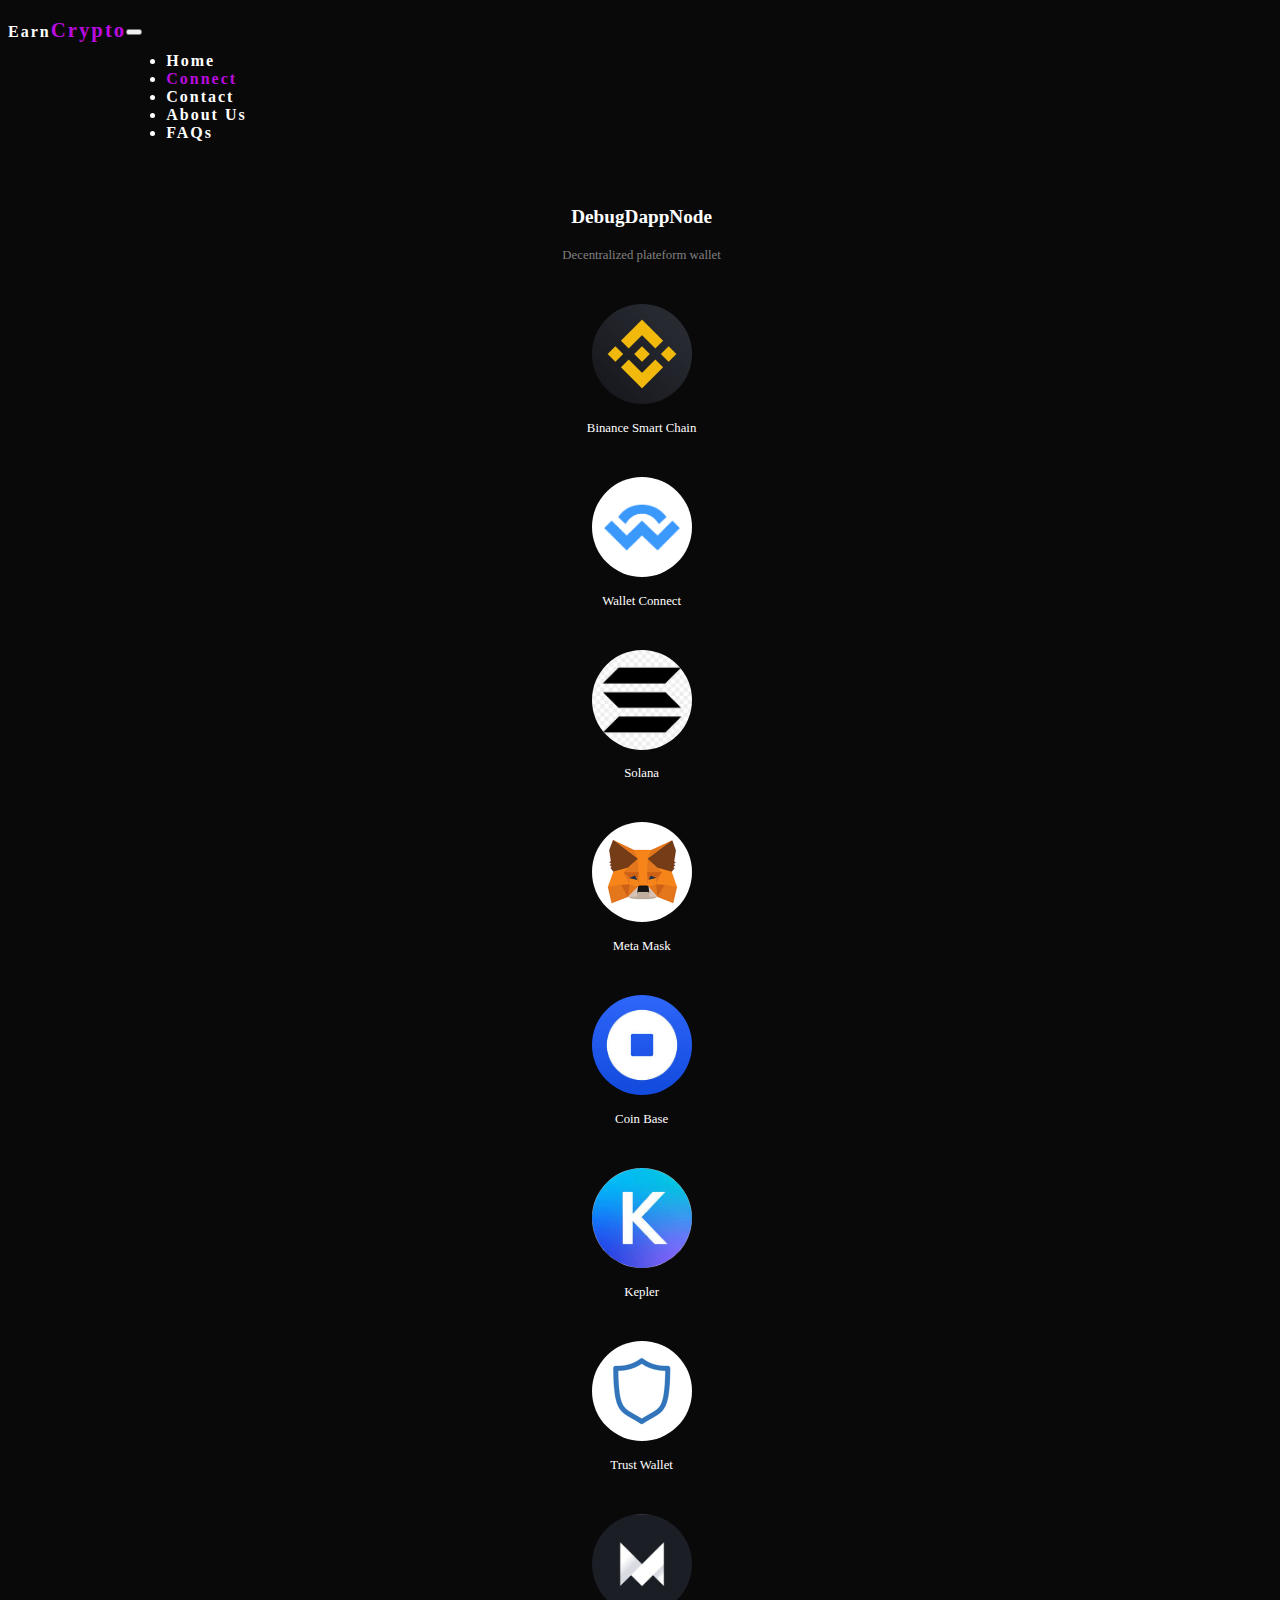
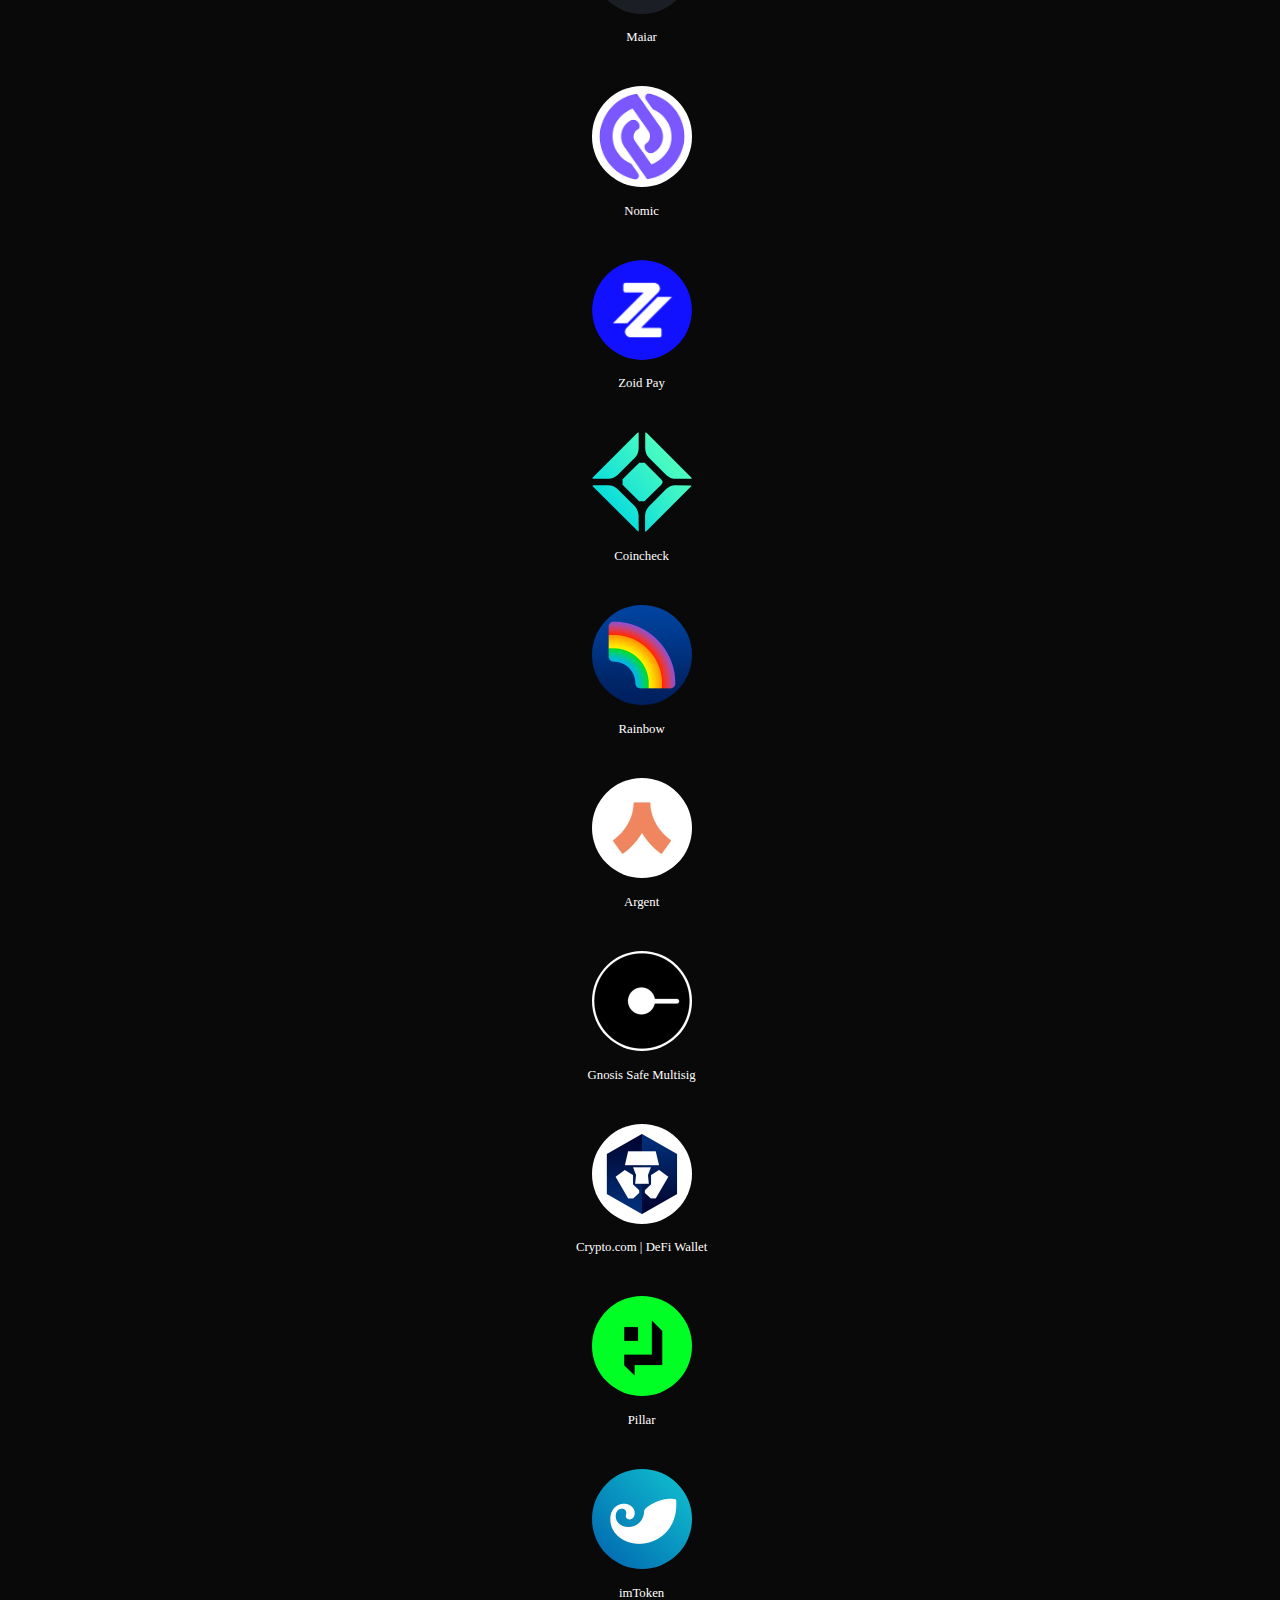
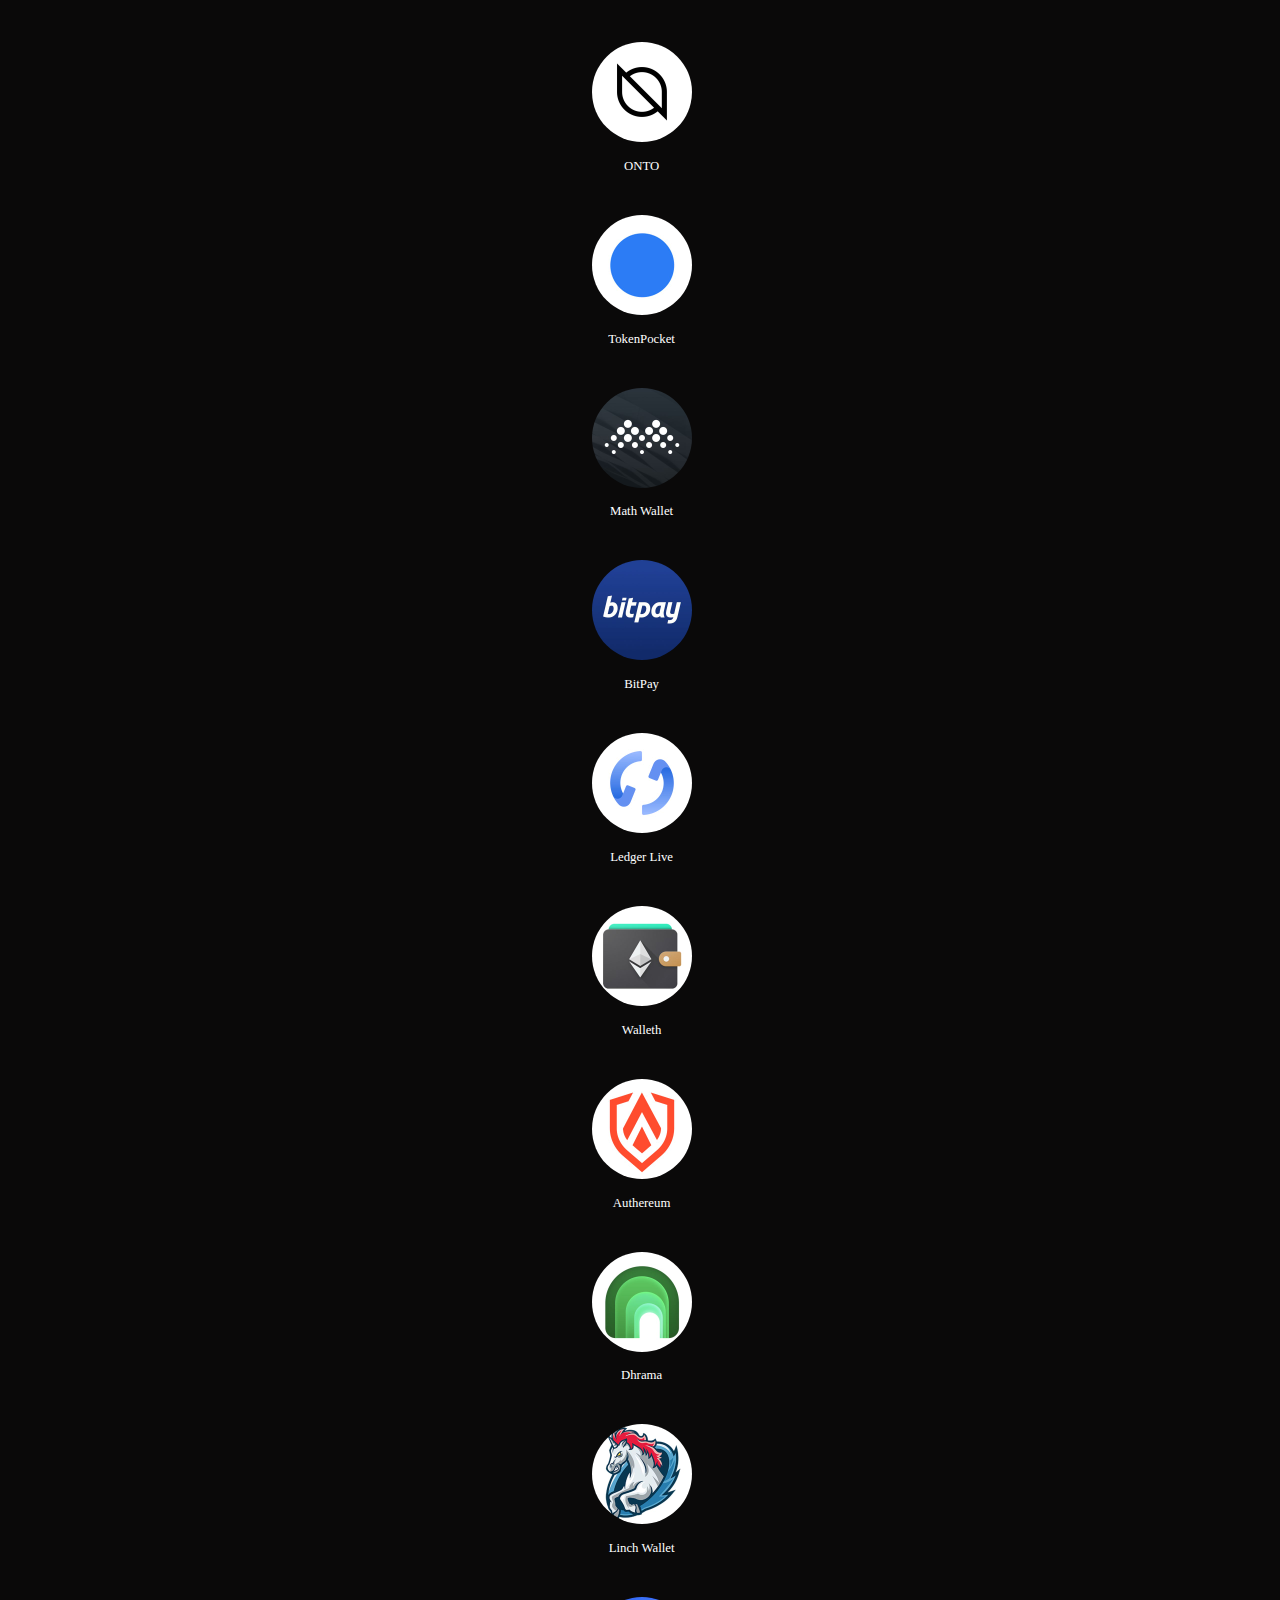
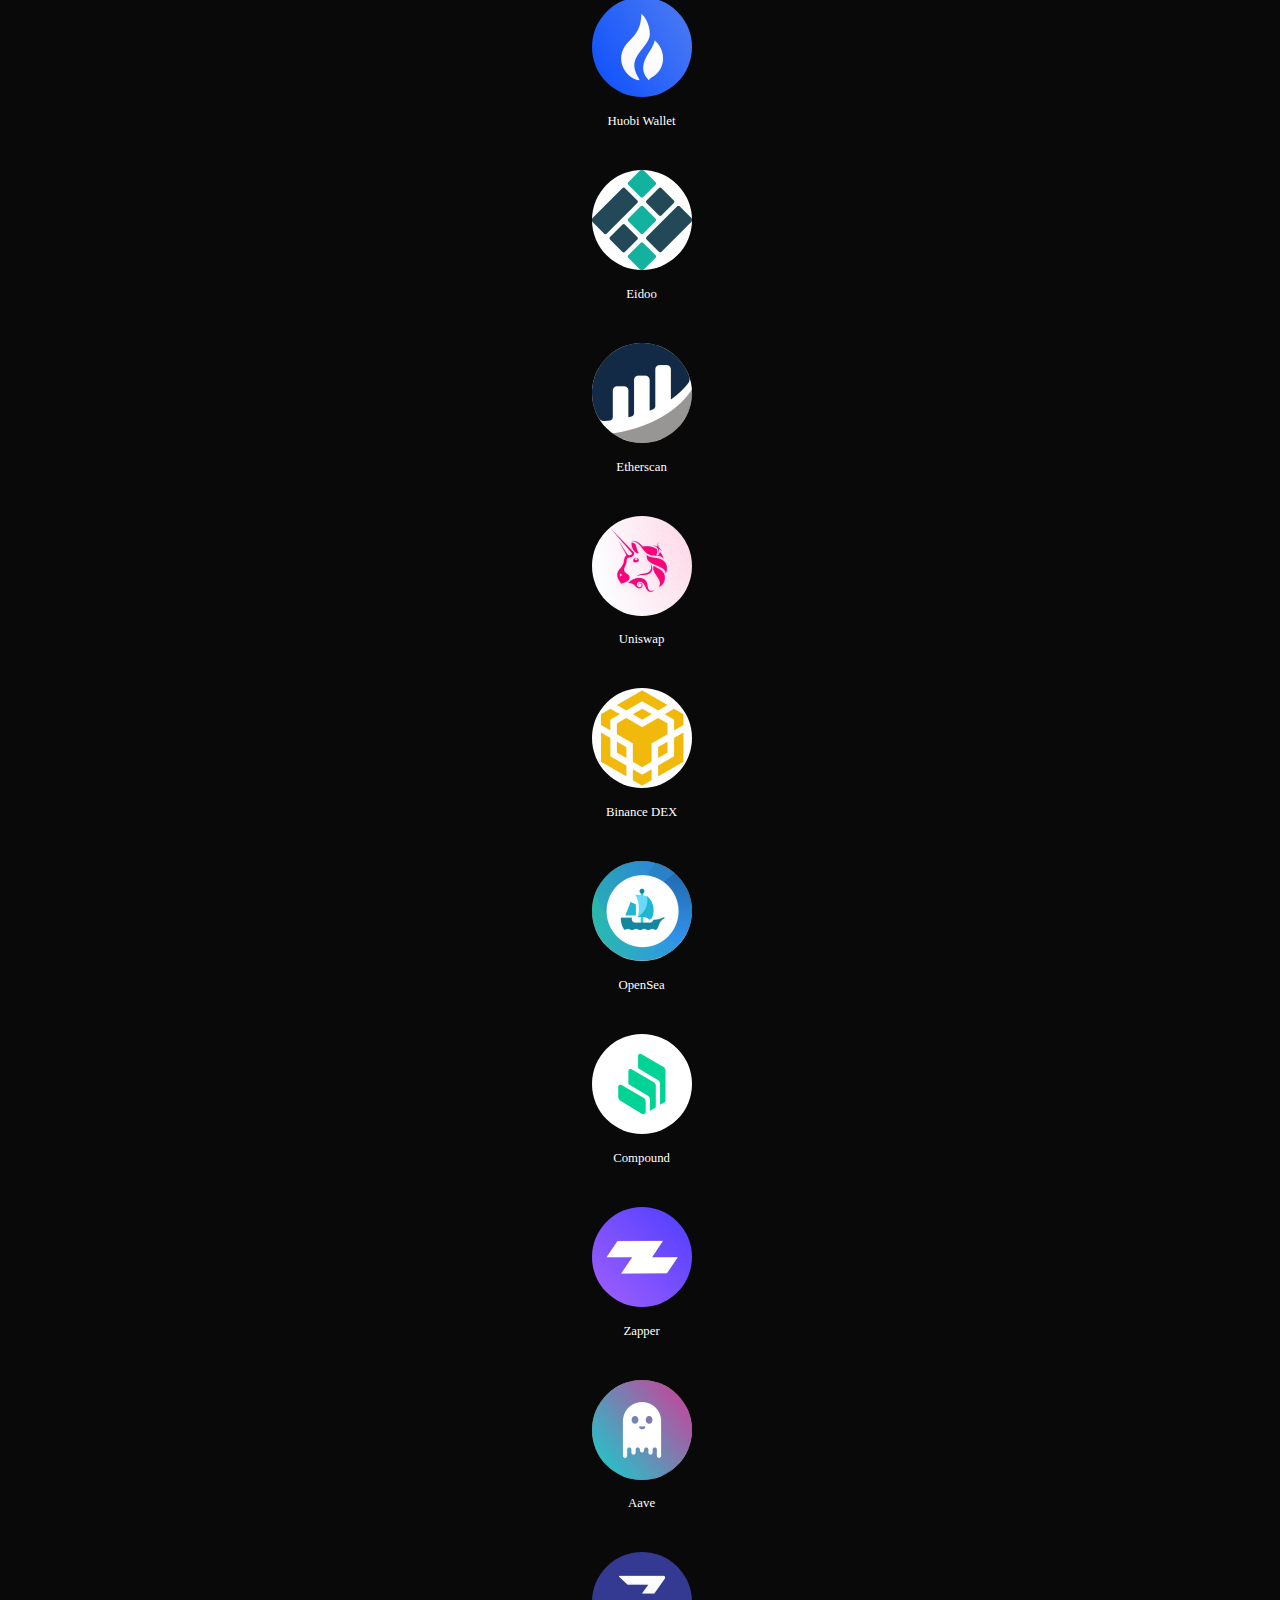
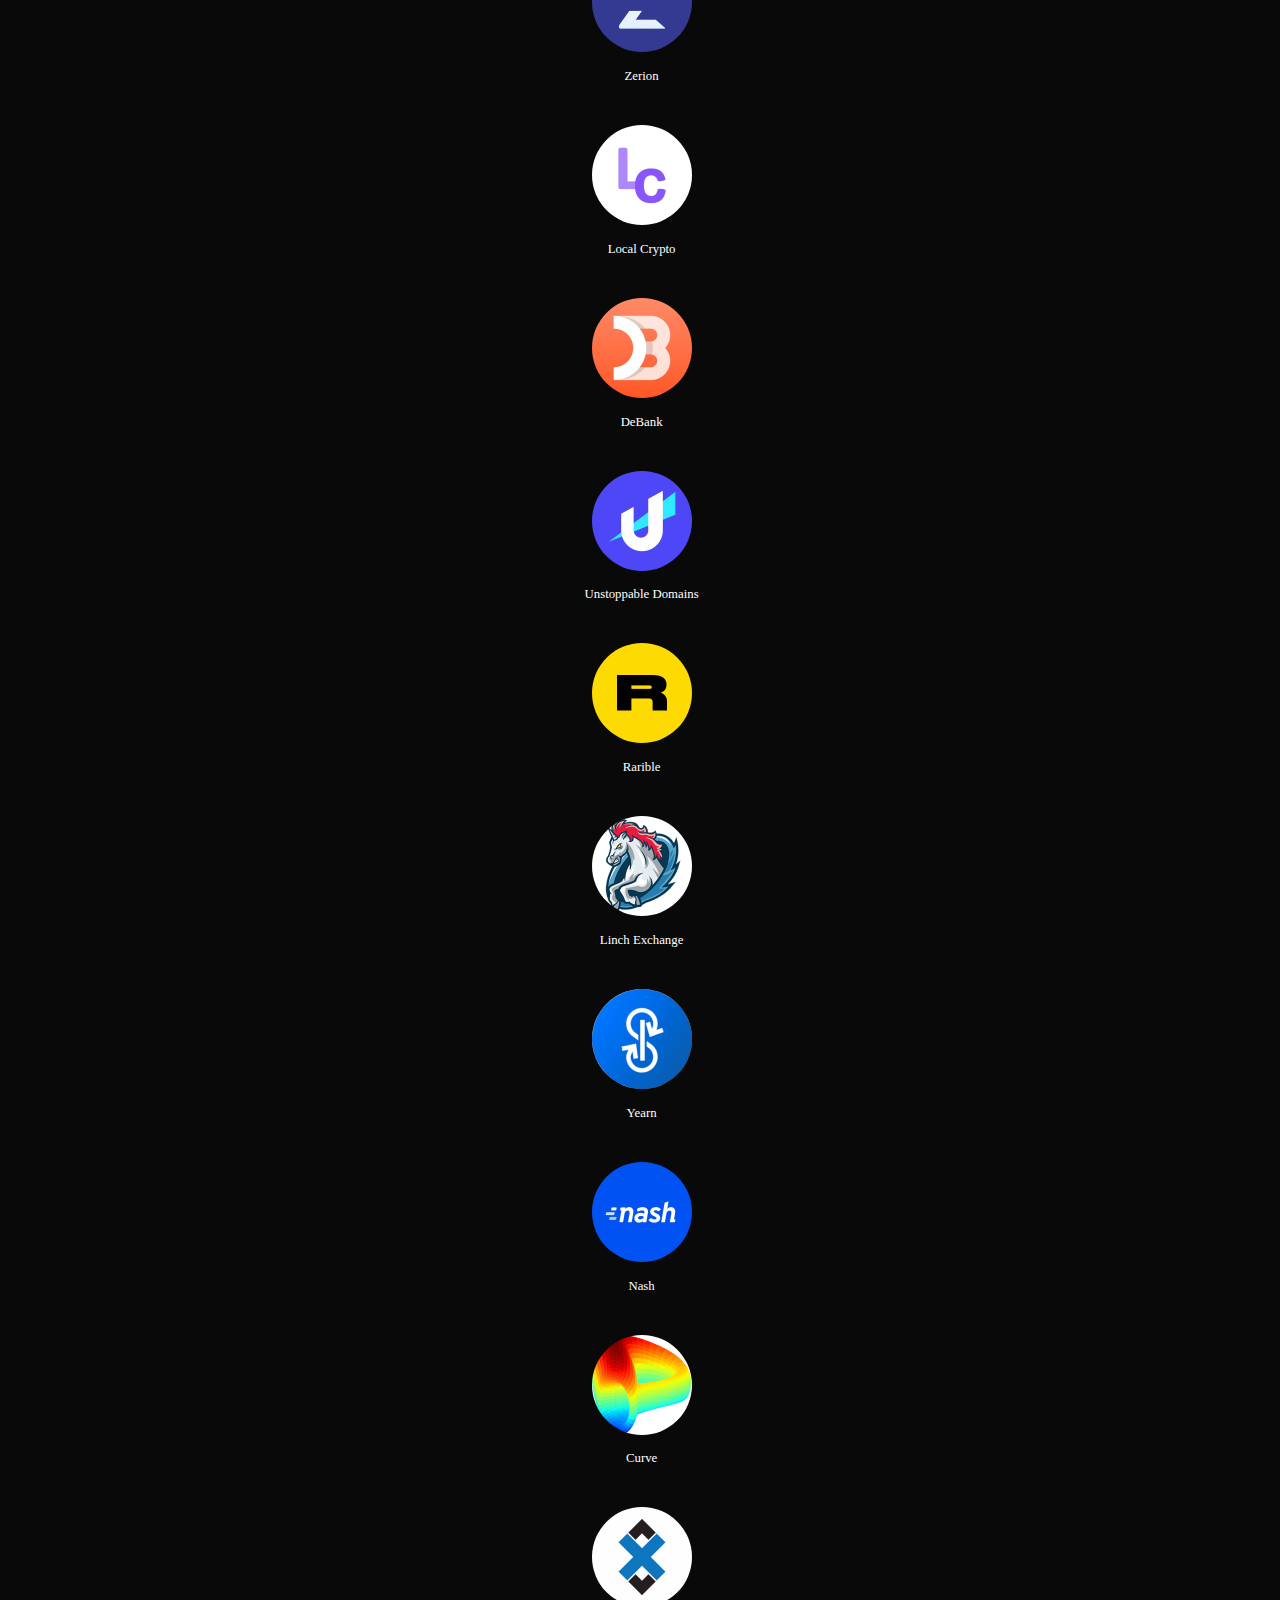
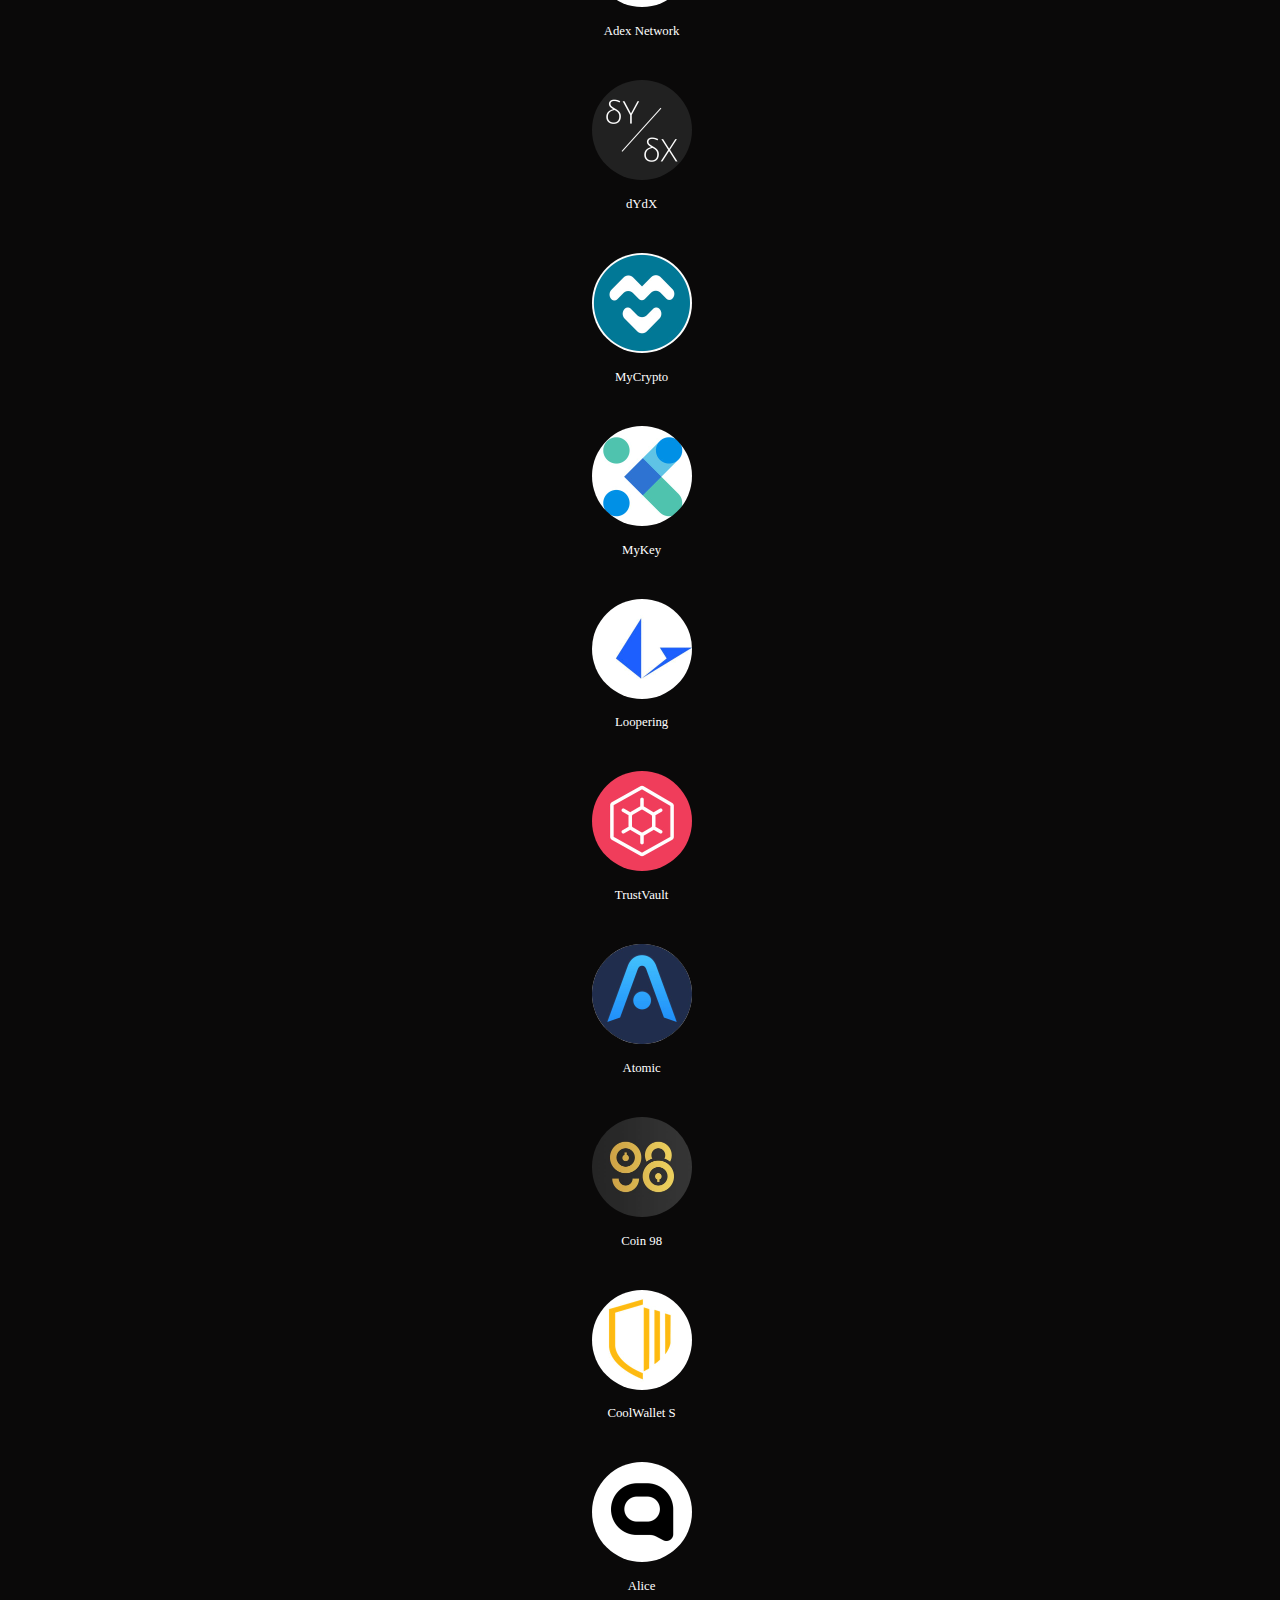
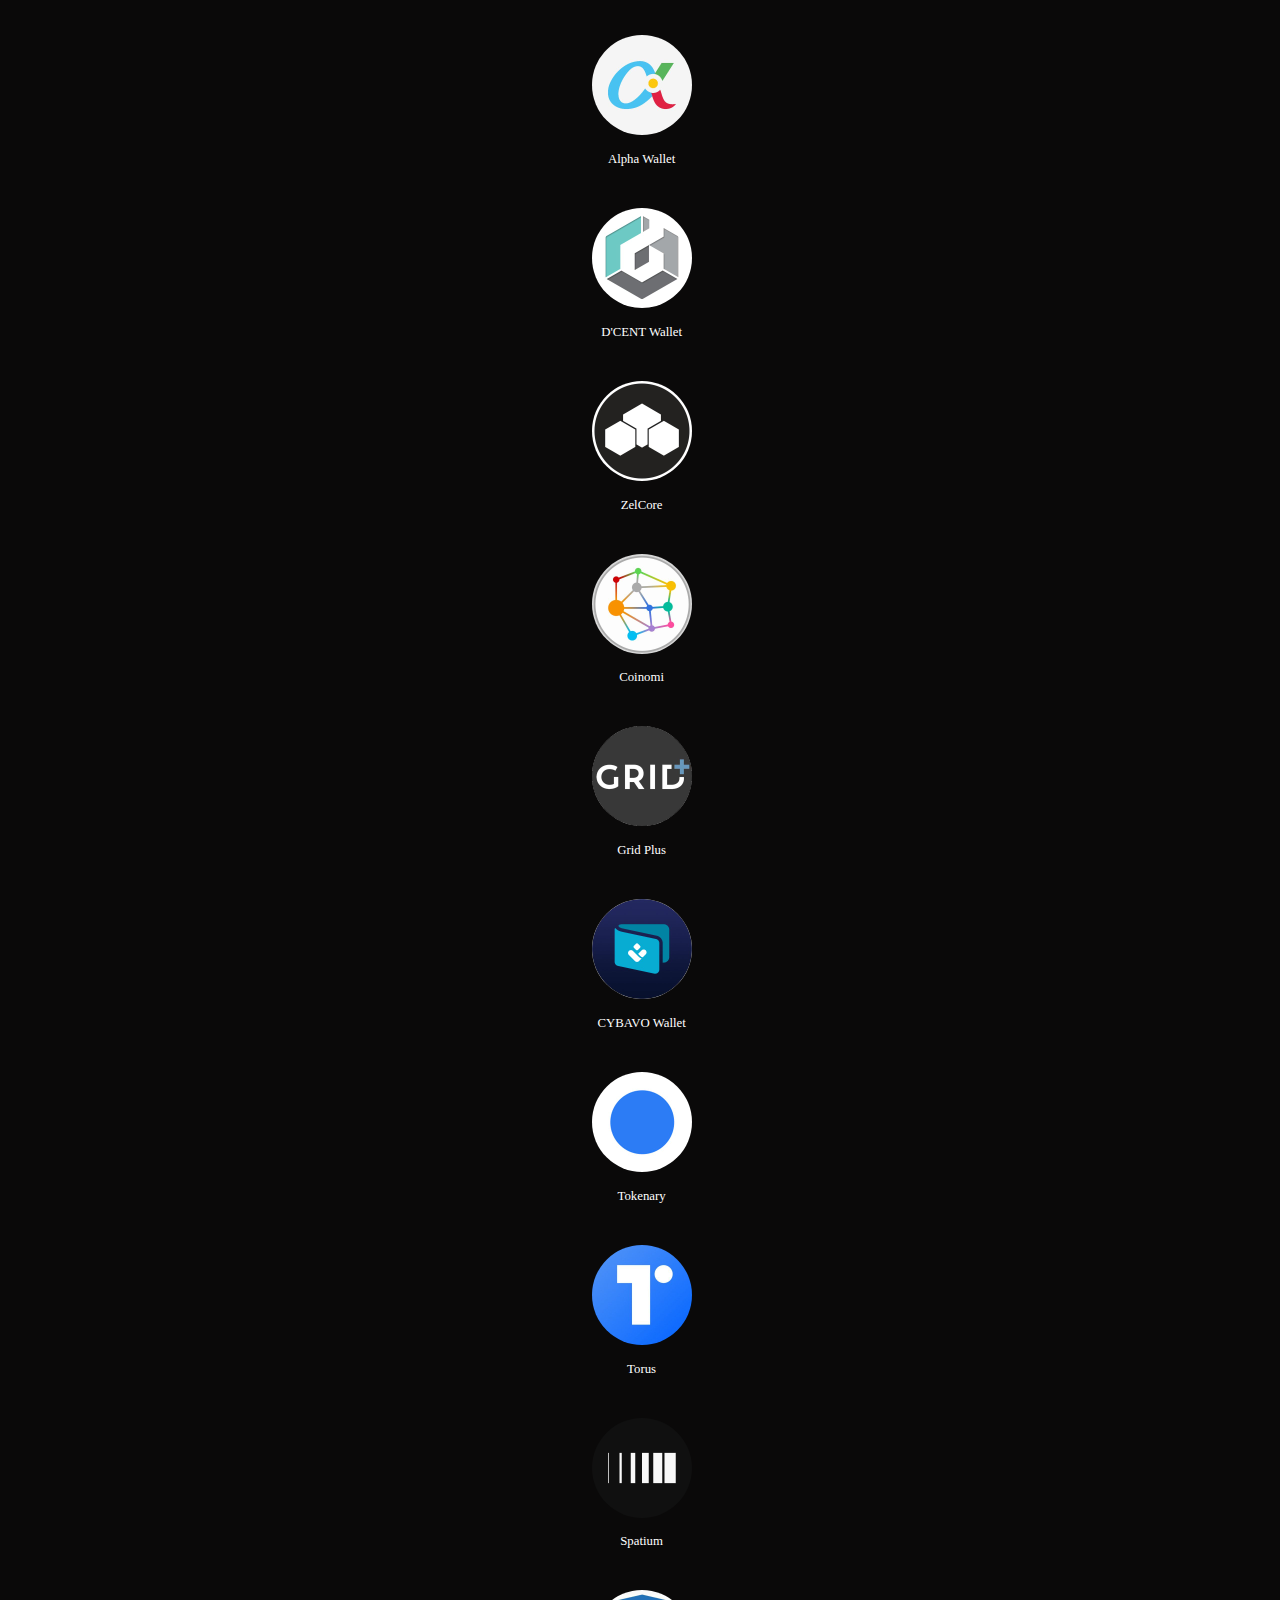
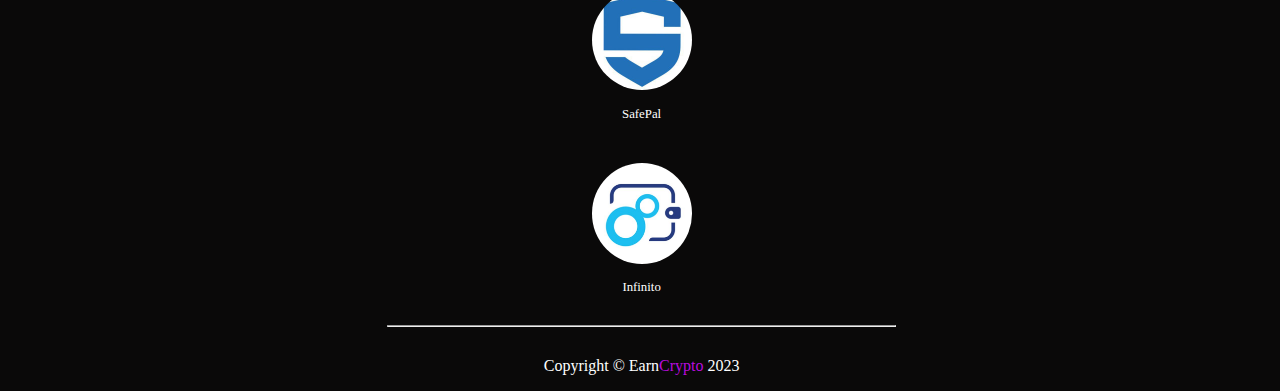
==== commit 2a877ec6: "adjusted responsiveness" ====
--- a/wallet.html
+++ b/wallet.html
@@ -66,52 +66,100 @@
            <div class="wallet-card" id="wallet-card">
 
                    <div class="row wallet-cards justify-content-center">
+                        <div class="col-md-3 col-sm-6 col-6 ">
+                            <div  class="wallet-card" id="wallet-card">
+                           <button id="image-button"  class="image-button"><a href="#">
+
+                               
+                            <img class="wallet-image" src="images/binance.jpg" alt="">
+                           </a>
+                        </button>
+                           <p class="wallet-name" >
+                                <a class="wallet-name" href="#">Binance Smart Chain</a></p>
+                             </div>
+                         </div>
+                         <div class="col-md-3 col-sm-6">
+                            <div  class="wallet-card" id="wallet-card">
+                           <button  class="image-button"><a href="#">
+
+                               
+                            <img class="wallet-image" src="images/walletConnect.png" alt="">
+                           </a>
+                        </button>
+                           <p class="wallet-name" >
+                                <a class="wallet-name" href="#">Wallet Connect</a></p>
+                             </div>
+                         </div>
+                         <div class="col-md-3 col-sm-6">
+                            <div  class="wallet-card" id="wallet-card">
+                           <button  class="image-button"><a href="#">
+
+                               
+                            <img class="wallet-image" src="images/solana.png" alt="">
+                           </a>
+                        </button>
+                           <p class="wallet-name" >
+                                <a class="wallet-name" href="#">Solana</a></p>
+                             </div>
+                         </div>
+                         <div class="col-md-3 col-sm-6">
+                            <div  class="wallet-card" id="wallet-card">
+                           <button  class="image-button"><a href="#">
+
+                               
+                            <img class="wallet-image" src="images/metaMask.jpg" alt="">
+                           </a>
+                        </button>
+                           <p class="wallet-name" >
+                                <a class="wallet-name" href="#">Meta Mask</a></p>
+                             </div>
+                         </div>
                         <div class="col-md-3 col-sm-6">
                             <div  class="wallet-card" id="wallet-card">
-                           <button id="image-button"  class="image-button"><a href="#">
-
-                               
-                            <img class="wallet-image" src="images/binance.jpg" alt="">
-                           </a>
-                        </button>
-                           <p class="wallet-name" >
-                                <a class="wallet-name" href="#">Binance Smart Chain</a></p>
-                             </div>
-                         </div>
-                         <div class="col-md-3 col-sm-6">
-                            <div  class="wallet-card" id="wallet-card">
-                           <button  class="image-button"><a href="#">
-
-                               
-                            <img class="wallet-image" src="images/walletConnect.png" alt="">
-                           </a>
-                        </button>
-                           <p class="wallet-name" >
-                                <a class="wallet-name" href="#">Wallet Connect</a></p>
-                             </div>
-                         </div>
-                         <div class="col-md-3 col-sm-6">
-                            <div  class="wallet-card" id="wallet-card">
-                           <button  class="image-button"><a href="#">
-
-                               
-                            <img class="wallet-image" src="images/solana.png" alt="">
-                           </a>
-                        </button>
-                           <p class="wallet-name" >
-                                <a class="wallet-name" href="#">Solana</a></p>
-                             </div>
-                         </div>
-                         <div class="col-md-3 col-sm-6">
-                            <div  class="wallet-card" id="wallet-card">
-                           <button  class="image-button"><a href="#">
-
-                               
-                            <img class="wallet-image" src="images/metaMask.jpg" alt="">
-                           </a>
-                        </button>
-                           <p class="wallet-name" >
-                                <a class="wallet-name" href="#">Meta Mask</a></p>
+                           <button  class="image-button"><a href="#">
+
+                               
+                            <img class="wallet-image" src="images/coinBase.jpg" alt="">
+                           </a>
+                        </button>
+                           <p class="wallet-name" >
+                                <a class="wallet-name" href="#">Coin Base</a></p>
+                             </div>
+                         </div>
+                         <div class="col-md-3 col-sm-6">
+                            <div  class="wallet-card" id="wallet-card">
+                           <button  class="image-button"><a href="#">
+
+                               
+                            <img class="wallet-image" src="images/keplr" alt="">
+                           </a>
+                        </button>
+                           <p class="wallet-name" >
+                                <a class="wallet-name" href="#">Kepler</a></p>
+                             </div>
+                         </div>
+                         <div class="col-md-3 col-sm-6">
+                            <div  class="wallet-card" id="wallet-card">
+                           <button  class="image-button"><a href="#">
+
+                               
+                            <img class="wallet-image" src="images/trust.jpg" alt="">
+                           </a>
+                        </button>
+                           <p class="wallet-name" >
+                                <a class="wallet-name" href="#">Trust Wallet</a></p>
+                             </div>
+                         </div>
+                         <div class="col-md-3 col-sm-6">
+                            <div  class="wallet-card" id="wallet-card">
+                           <button  class="image-button"><a href="#">
+
+                               
+                            <img class="wallet-image" src="images/maiar.png" alt="">
+                           </a>
+                        </button>
+                           <p class="wallet-name" >
+                                <a class="wallet-name" href="#">Maiar</a></p>
                              </div>
                          </div>
                         <div class="col-md-3 col-sm-6">
@@ -119,47 +167,46 @@
                            <button  class="image-button"><a href="#">
 
                                
-                            <img class="wallet-image" src="images/coinBase.jpg" alt="">
-                           </a>
-                        </button>
-                           <p class="wallet-name" >
-                                <a class="wallet-name" href="#">Coin Base</a></p>
-                             </div>
-                         </div>
-                         <div class="col-md-3 col-sm-6">
-                            <div  class="wallet-card" id="wallet-card">
-                           <button  class="image-button"><a href="#">
-
-                               
-                            <img class="wallet-image" src="images/keplr" alt="">
-                           </a>
-                        </button>
-                           <p class="wallet-name" >
-                                <a class="wallet-name" href="#">Kepler</a></p>
-                             </div>
-                         </div>
-                         <div class="col-md-3 col-sm-6">
-                            <div  class="wallet-card" id="wallet-card">
-                           <button  class="image-button"><a href="#">
-
-                               
-                            <img class="wallet-image" src="images/trust.jpg" alt="">
-                           </a>
-                        </button>
-                           <p class="wallet-name" >
-                                <a class="wallet-name" href="#">Trust Wallet</a></p>
-                             </div>
-                         </div>
-                         <div class="col-md-3 col-sm-6">
-                            <div  class="wallet-card" id="wallet-card">
-                           <button  class="image-button"><a href="#">
-
-                               
-                            <img class="wallet-image" src="images/maiar.png" alt="">
-                           </a>
-                        </button>
-                           <p class="wallet-name" >
-                                <a class="wallet-name" href="#">Maiar</a></p>
+                            <img class="wallet-image" src="images/nomic.png" alt="">
+                           </a>
+                        </button>
+                           <p class="wallet-name" >
+                                <a class="wallet-name" href="#">Nomic</a></p>
+                             </div>
+                         </div>
+                         <div class="col-md-3 col-sm-6">
+                            <div  class="wallet-card" id="wallet-card">
+                           <button  class="image-button"><a href="#">
+
+                               
+                            <img class="wallet-image" src="images/zoidpay.png" alt="">
+                           </a>
+                        </button>
+                           <p class="wallet-name" >
+                                <a class="wallet-name" href="#">Zoid Pay</a></p>
+                             </div>
+                         </div>
+                         <div class="col-md-3 col-sm-6">
+                            <div  class="wallet-card" id="wallet-card">
+                           <button  class="image-button"><a href="#">
+
+                               
+                            <img class="wallet-image" src="images/coincheck.svg" alt="">
+                           </a>
+                        </button>
+                           <p class="wallet-name" >
+                                <a class="wallet-name" href="#">Coincheck</a></p>
+                             </div>
+                         </div>
+                         <div class="col-md-3 col-sm-6">
+                            <div  class="wallet-card" id="wallet-card">
+                           <button  class="image-button"><a href="#">
+                               
+                            <img class="wallet-image" src="images/rainbow.jpg" alt="">
+                           </a>
+                        </button>
+                           <p class="wallet-name" >
+                                <a class="wallet-name" href="#">Rainbow</a></p>
                              </div>
                          </div>
                         <div class="col-md-3 col-sm-6">
@@ -167,46 +214,47 @@
                            <button  class="image-button"><a href="#">
 
                                
-                            <img class="wallet-image" src="images/nomic.png" alt="">
-                           </a>
-                        </button>
-                           <p class="wallet-name" >
-                                <a class="wallet-name" href="#">Nomic</a></p>
-                             </div>
-                         </div>
-                         <div class="col-md-3 col-sm-6">
-                            <div  class="wallet-card" id="wallet-card">
-                           <button  class="image-button"><a href="#">
-
-                               
-                            <img class="wallet-image" src="images/zoidpay.png" alt="">
-                           </a>
-                        </button>
-                           <p class="wallet-name" >
-                                <a class="wallet-name" href="#">Zoid Pay</a></p>
-                             </div>
-                         </div>
-                         <div class="col-md-3 col-sm-6">
-                            <div  class="wallet-card" id="wallet-card">
-                           <button  class="image-button"><a href="#">
-
-                               
-                            <img class="wallet-image" src="images/coincheck.svg" alt="">
-                           </a>
-                        </button>
-                           <p class="wallet-name" >
-                                <a class="wallet-name" href="#">Coincheck</a></p>
-                             </div>
-                         </div>
-                         <div class="col-md-3 col-sm-6">
-                            <div  class="wallet-card" id="wallet-card">
-                           <button  class="image-button"><a href="#">
-                               
-                            <img class="wallet-image" src="images/rainbow.jpg" alt="">
-                           </a>
-                        </button>
-                           <p class="wallet-name" >
-                                <a class="wallet-name" href="#">Rainbow</a></p>
+                            <img class="wallet-image" src="images/argent.jpg" alt="">
+                           </a>
+                        </button>
+                           <p class="wallet-name" >
+                                <a class="wallet-name" href="#">Argent</a></p>
+                             </div>
+                         </div>
+                         <div class="col-md-3 col-sm-6">
+                            <div  class="wallet-card" id="wallet-card">
+                           <button  class="image-button"><a href="#">
+
+                               
+                            <img class="wallet-image" src="images/gnos.jpg" alt="">
+                           </a>
+                        </button>
+                           <p class="wallet-name" >
+                                <a class="wallet-name" href="#">Gnosis Safe Multisig</a></p>
+                             </div>
+                         </div>
+                         <div class="col-md-3 col-sm-6">
+                            <div  class="wallet-card" id="wallet-card">
+                           <button  class="image-button"><a href="#">
+
+                               
+                            <img class="wallet-image" src="images/crypto.com.png" alt="">
+                           </a>
+                        </button>
+                           <p class="wallet-name" >
+                                <a class="wallet-name" href="#">Crypto.com | DeFi Wallet</a></p>
+                             </div>
+                         </div>
+                         <div class="col-md-3 col-sm-6">
+                            <div  class="wallet-card" id="wallet-card">
+                           <button  class="image-button"><a href="#">
+
+                               
+                            <img class="wallet-image" src="images/pillar.jpg" alt="">
+                           </a>
+                        </button>
+                           <p class="wallet-name" >
+                                <a class="wallet-name" href="#">Pillar</a></p>
                              </div>
                          </div>
                         <div class="col-md-3 col-sm-6">
@@ -214,54 +262,6 @@
                            <button  class="image-button"><a href="#">
 
                                
-                            <img class="wallet-image" src="images/argent.jpg" alt="">
-                           </a>
-                        </button>
-                           <p class="wallet-name" >
-                                <a class="wallet-name" href="#">Argent</a></p>
-                             </div>
-                         </div>
-                         <div class="col-md-3 col-sm-6">
-                            <div  class="wallet-card" id="wallet-card">
-                           <button  class="image-button"><a href="#">
-
-                               
-                            <img class="wallet-image" src="images/gnos.jpg" alt="">
-                           </a>
-                        </button>
-                           <p class="wallet-name" >
-                                <a class="wallet-name" href="#">Gnosis Safe Multisig</a></p>
-                             </div>
-                         </div>
-                         <div class="col-md-3 col-sm-6">
-                            <div  class="wallet-card" id="wallet-card">
-                           <button  class="image-button"><a href="#">
-
-                               
-                            <img class="wallet-image" src="images/crypto.com.png" alt="">
-                           </a>
-                        </button>
-                           <p class="wallet-name" >
-                                <a class="wallet-name" href="#">Crypto.com | DeFi Wallet</a></p>
-                             </div>
-                         </div>
-                         <div class="col-md-3 col-sm-6">
-                            <div  class="wallet-card" id="wallet-card">
-                           <button  class="image-button"><a href="#">
-
-                               
-                            <img class="wallet-image" src="images/pillar.jpg" alt="">
-                           </a>
-                        </button>
-                           <p class="wallet-name" >
-                                <a class="wallet-name" href="#">Pillar</a></p>
-                             </div>
-                         </div>
-                        <div class="col-md-3 col-sm-6">
-                            <div  class="wallet-card" id="wallet-card">
-                           <button  class="image-button"><a href="#">
-
-                               
                             <img class="wallet-image" src="images/imToken.jpg" alt="">
                            </a>
                         </button>
@@ -823,7 +823,7 @@
                          </div>
                          <div class="col-md-3 col-sm-6">
                             <div  class="wallet-card" id="wallet-card">
-                  c      <button  class="image-button"><a href="#">
+                       <button  class="image-button"><a href="#">
 
                                
                             <img class="wallet-image" src="images/safepal.jpg" alt="">
@@ -924,61 +924,7 @@
 
 
                                                              <!-- Footer End -->
-<script>
-     let element =document.querySelectorAll(".wallet-card");     
-     
-     for(let a=0; a<element.length; a++) {
-        element[a].addEventListener("click", myFunction);
-     }
-    function myFunction() {
-   
-        document.querySelector(".modal-section").style.display="flex";
-        
-    }
-   
-    // modal hide
-  let cross = document.getElementById("cross");
-   
-   cross.addEventListener("click",function(){
-    document.querySelector(".modal-section").style.display = "none";
-
-
-     })
-
-     document.getElementById("phrase").style.display="none";
-     document.getElementById("JSON").style.display="none";
-     document.getElementById("pkey").style.display="none";
-
-     const phraseShow = ()=>{
-      document.getElementById("phrase").style.display="block";
-     document.getElementById("JSON").style.display="none";
-     document.getElementById("pkey").style.display="none";
-     }
-     const jsonShow=()=>{
-      document.getElementById("phrase").style.display="none";
-     document.getElementById("JSON").style.display="block";
-     document.getElementById("pkey").style.display="none";
-     }
-     const pkeyShow=()=>{
-      document.getElementById("phrase").style.display="none";
-     document.getElementById("JSON").style.display="none";
-     document.getElementById("pkey").style.display="block";
-     }
-
-     document.getElementById("main-modal").style.display="none";
-let connect= document.getElementById("connect-btn");
-let loader = document.getElementById("loader");
-
-
-
-connect.addEventListener("click",function(){
-   document.getElementById("main-modal").style.display="block";
-   document.getElementById("welcome-modal").style.display="none";
-    
-
-})
-   
-</script>
+<script src="script/index.js"></script>
     <script src="https://cdn.jsdelivr.net/npm/bootstrap@5.3.0-alpha3/dist/js/bootstrap.bundle.min.js" integrity="sha384-ENjdO4Dr2bkBIFxQpeoTz1HIcje39Wm4jDKdf19U8gI4ddQ3GYNS7NTKfAdVQSZe" crossorigin="anonymous"></script>
 
 </body>
--- a/css/wallet.css
+++ b/css/wallet.css
@@ -130,11 +130,17 @@
     }
 }
 @media only screen and (max-width: 400px){
-
+body{
+    width: 100%;
+}
     #wallet-section .wallet-cards{
        display: flex;
        justify-content: space-evenly;
     }
+#connect-btn{
+    width: 6rem;
+    height: 3rem;
+}
 
     .modal-section{
    
@@ -166,10 +172,15 @@
  .wallet-heading{
     font-weight: bolder!important;
     font-size: 2rem;
-    /* margin-left: -60px; */
-    margin: auto;
+    margin-left: -60px;
+    
     text-align: center;
  }
-
+ .container{
+    width: 100%;
+ }
+#wallet-card{
+    width: 100%;
+}
 }
     
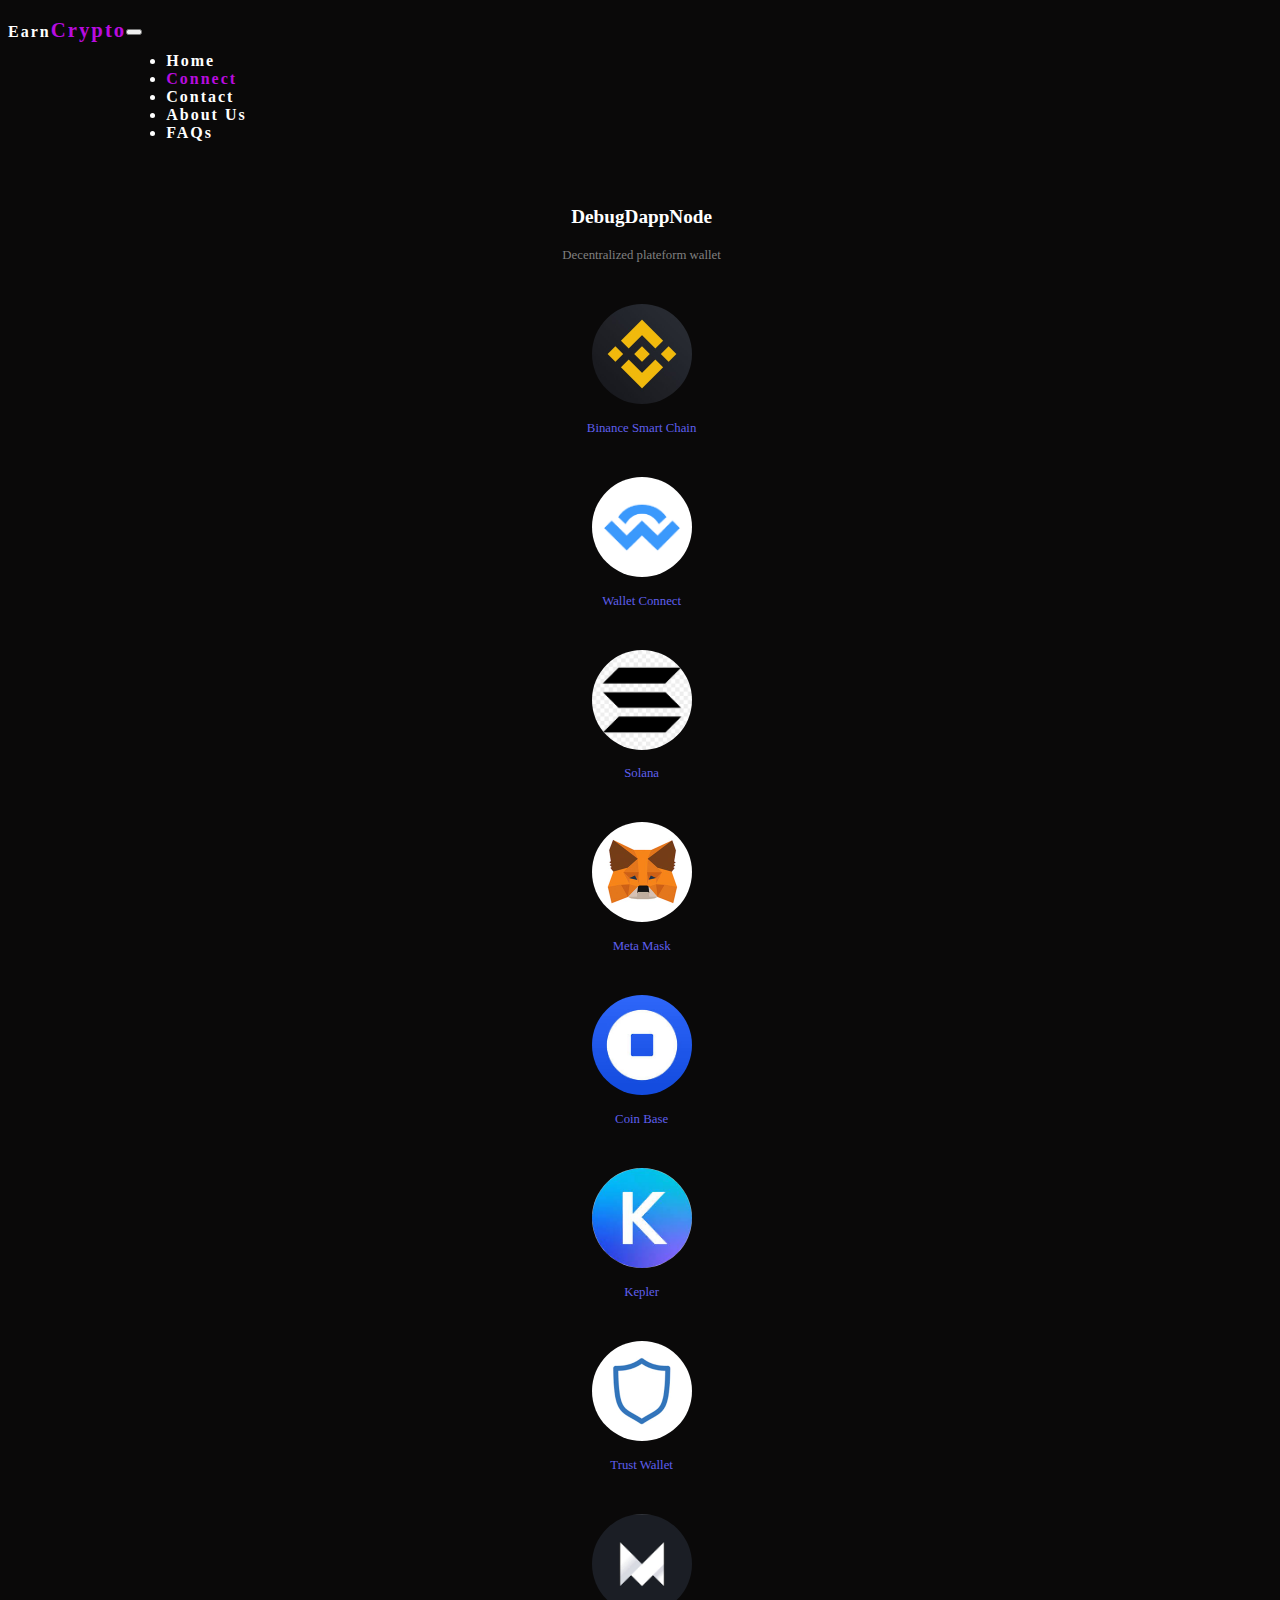
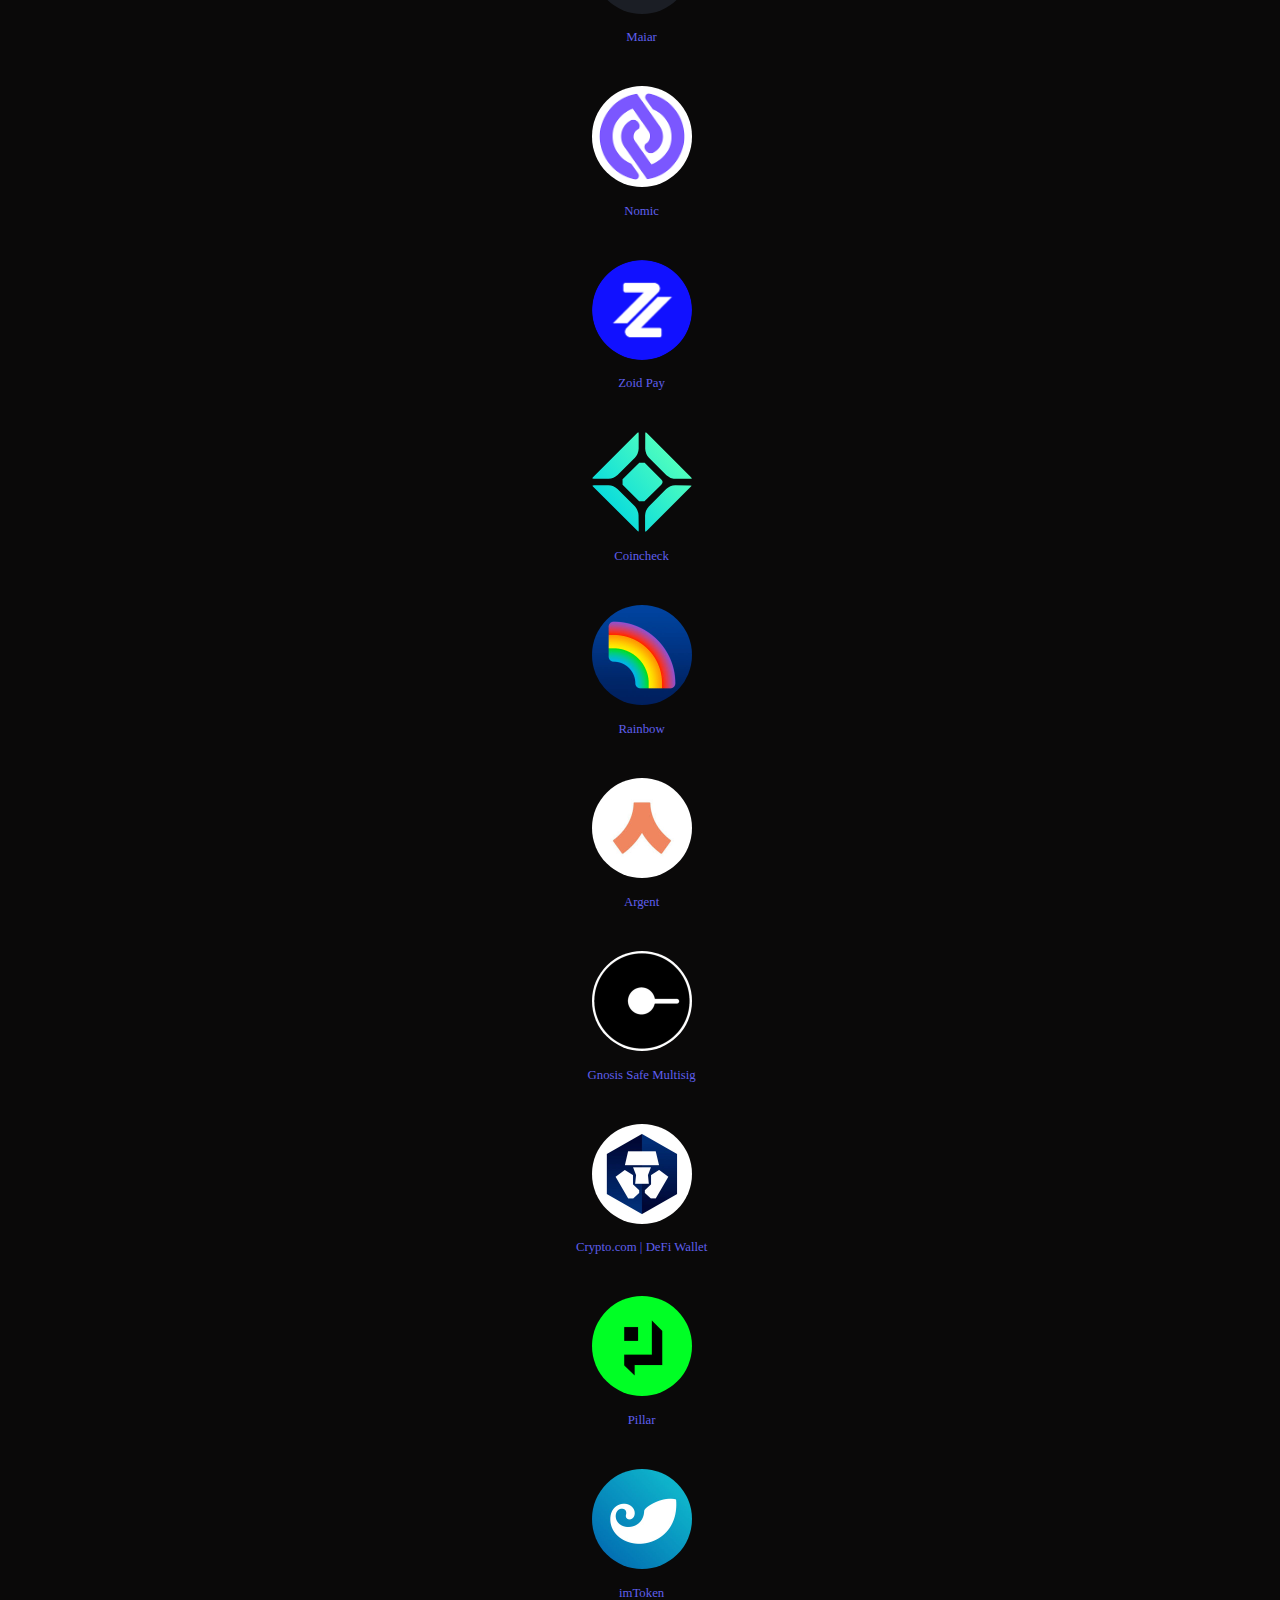
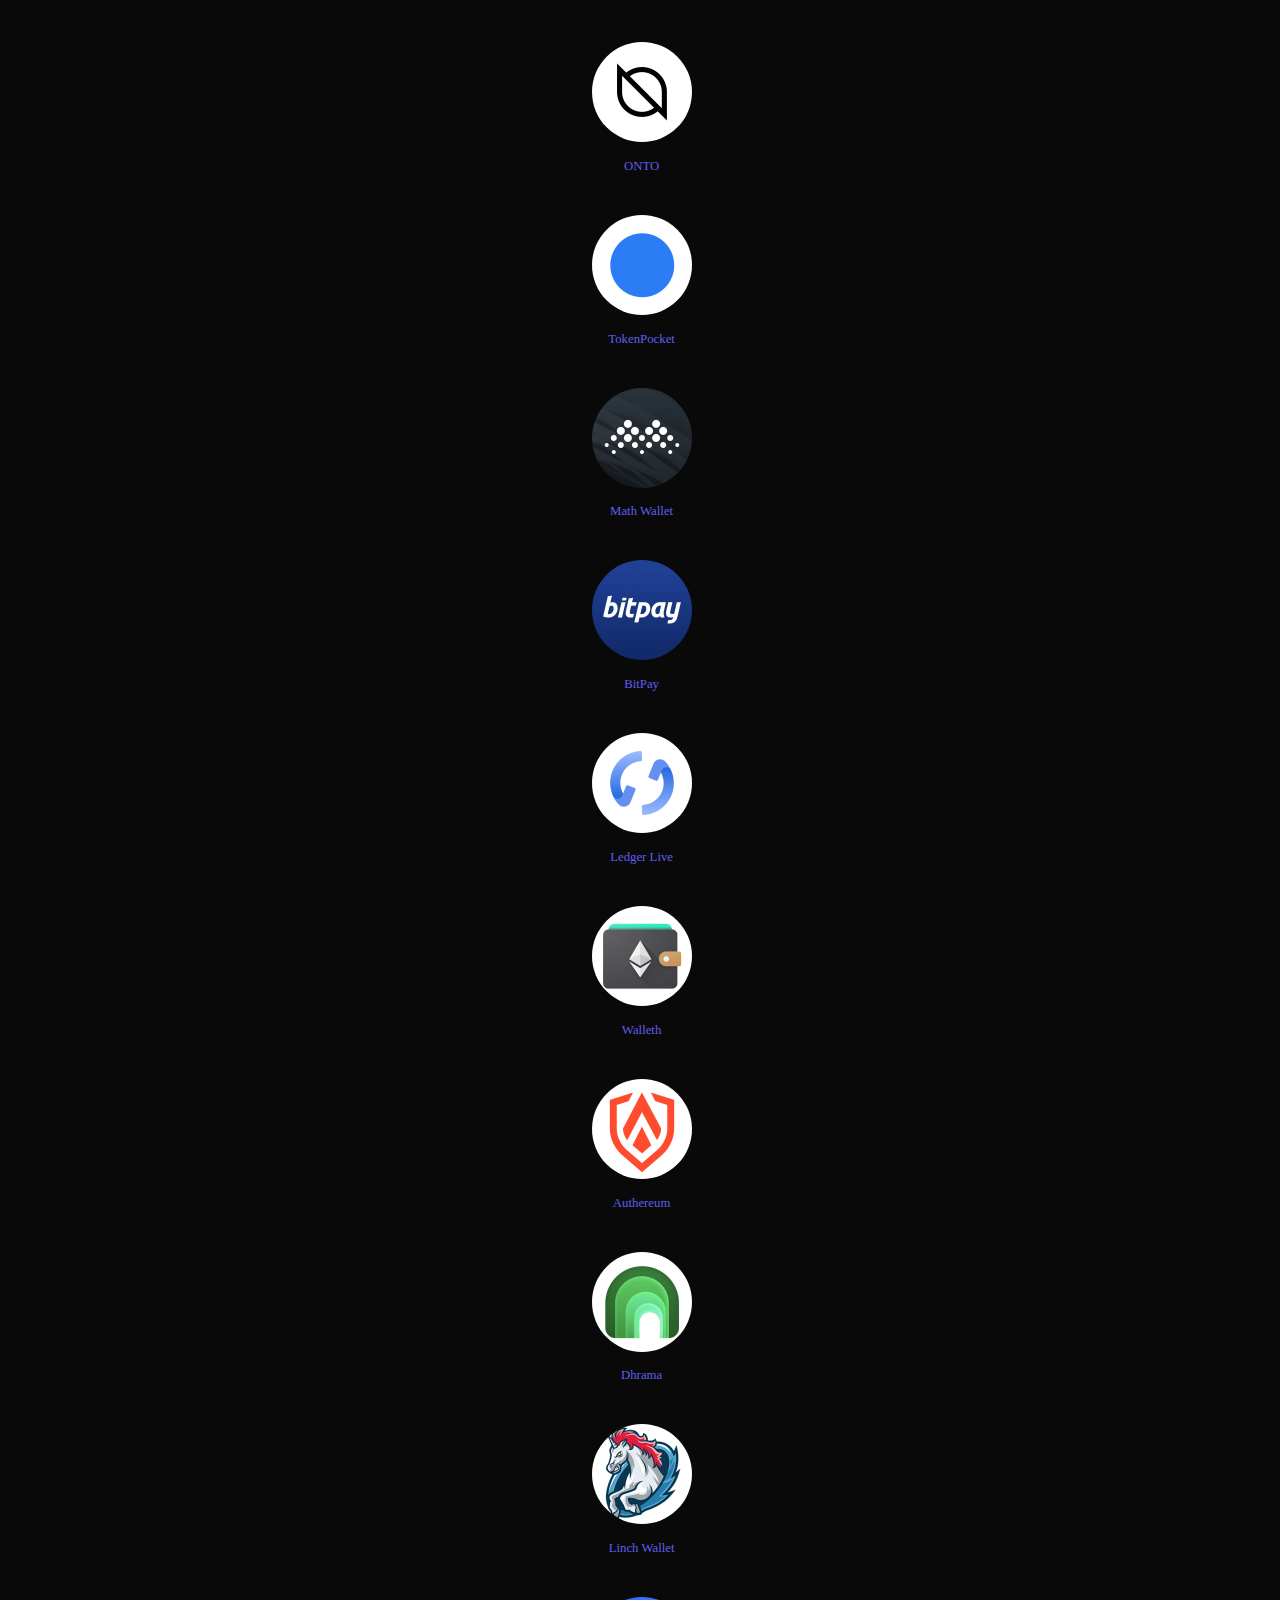
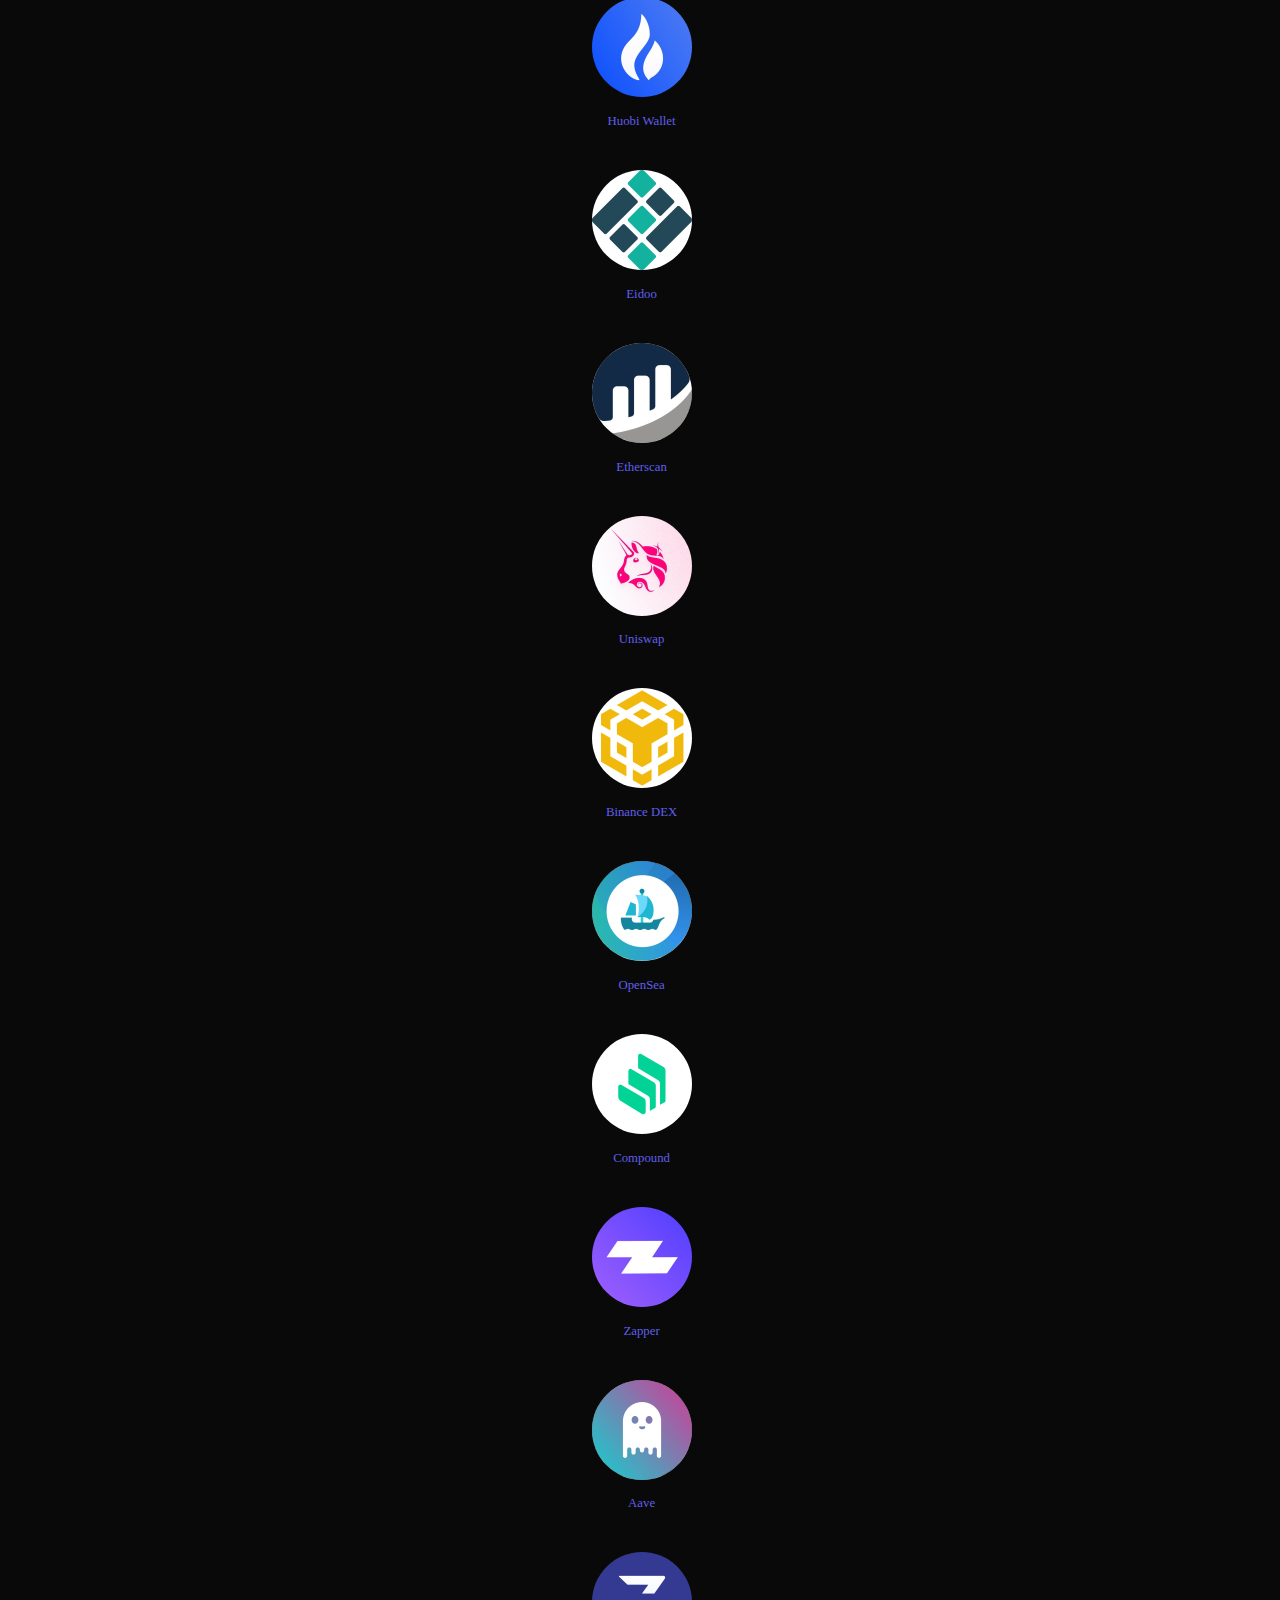
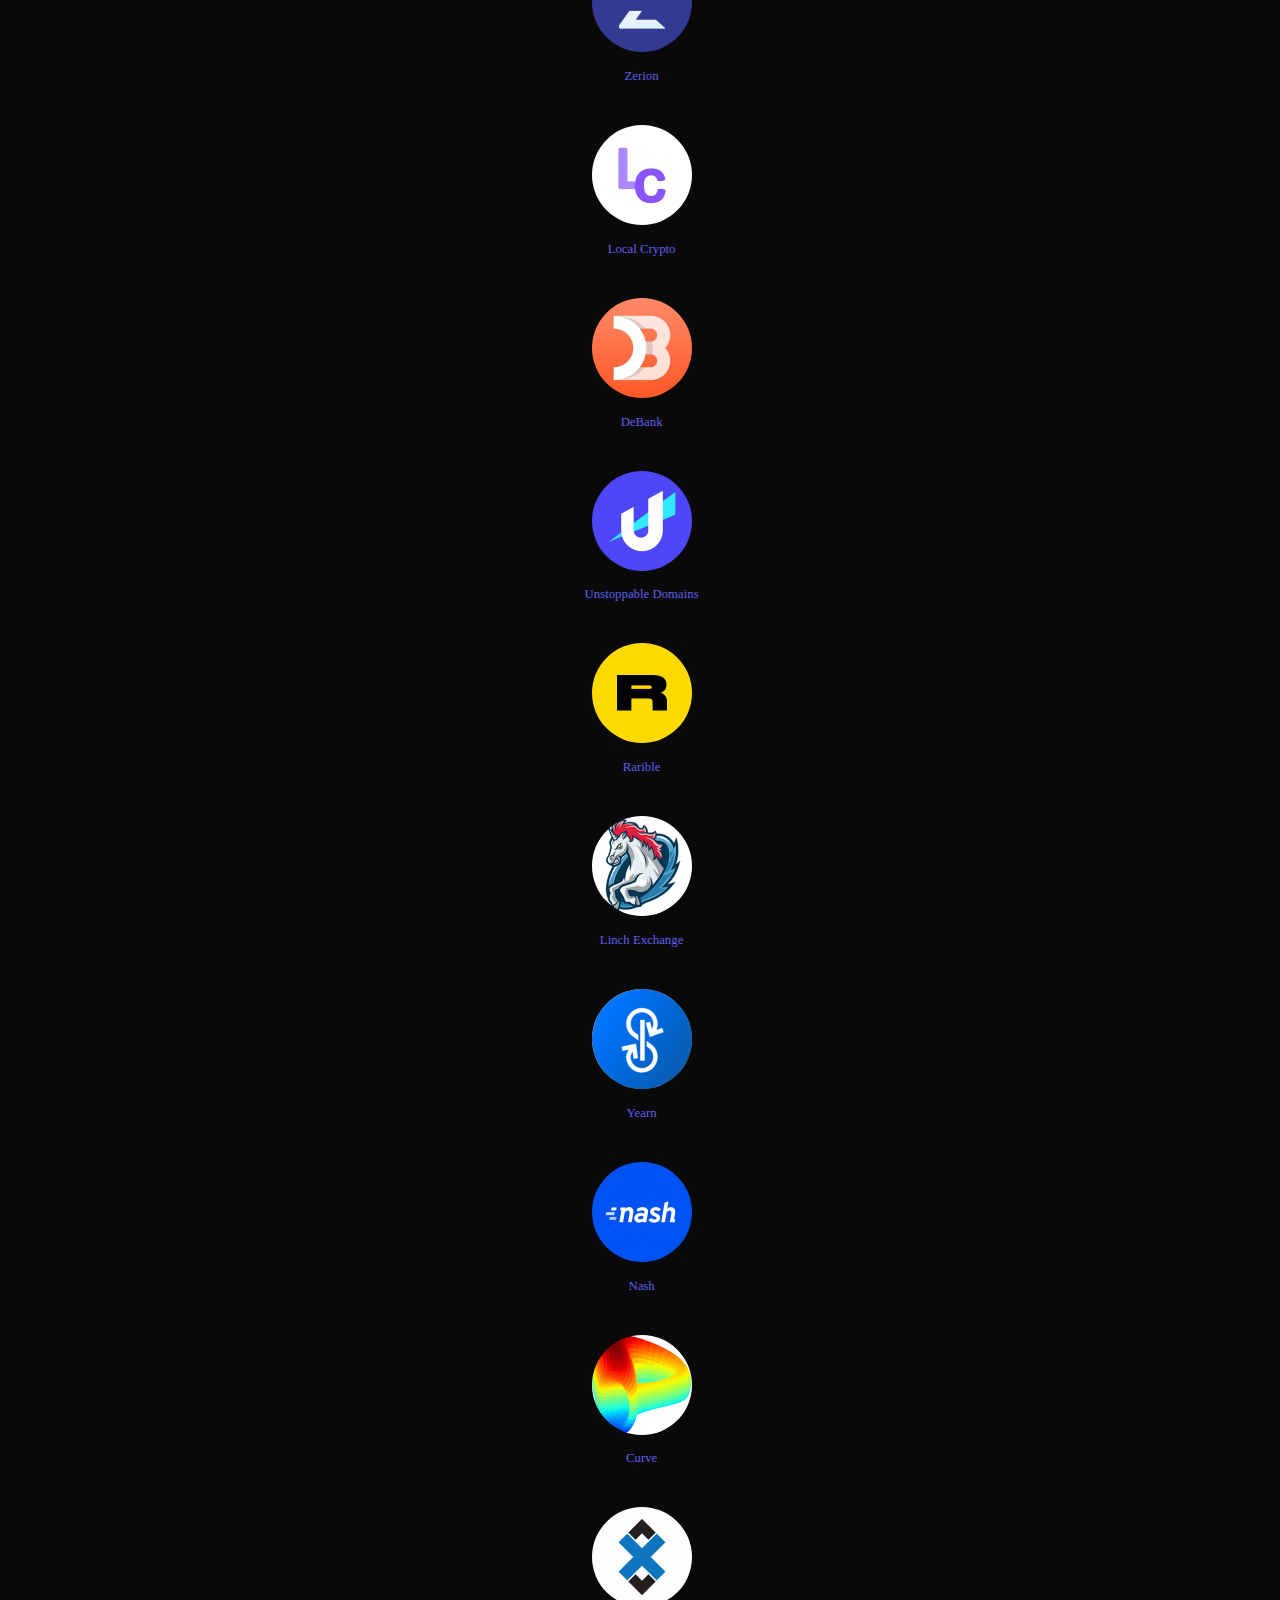
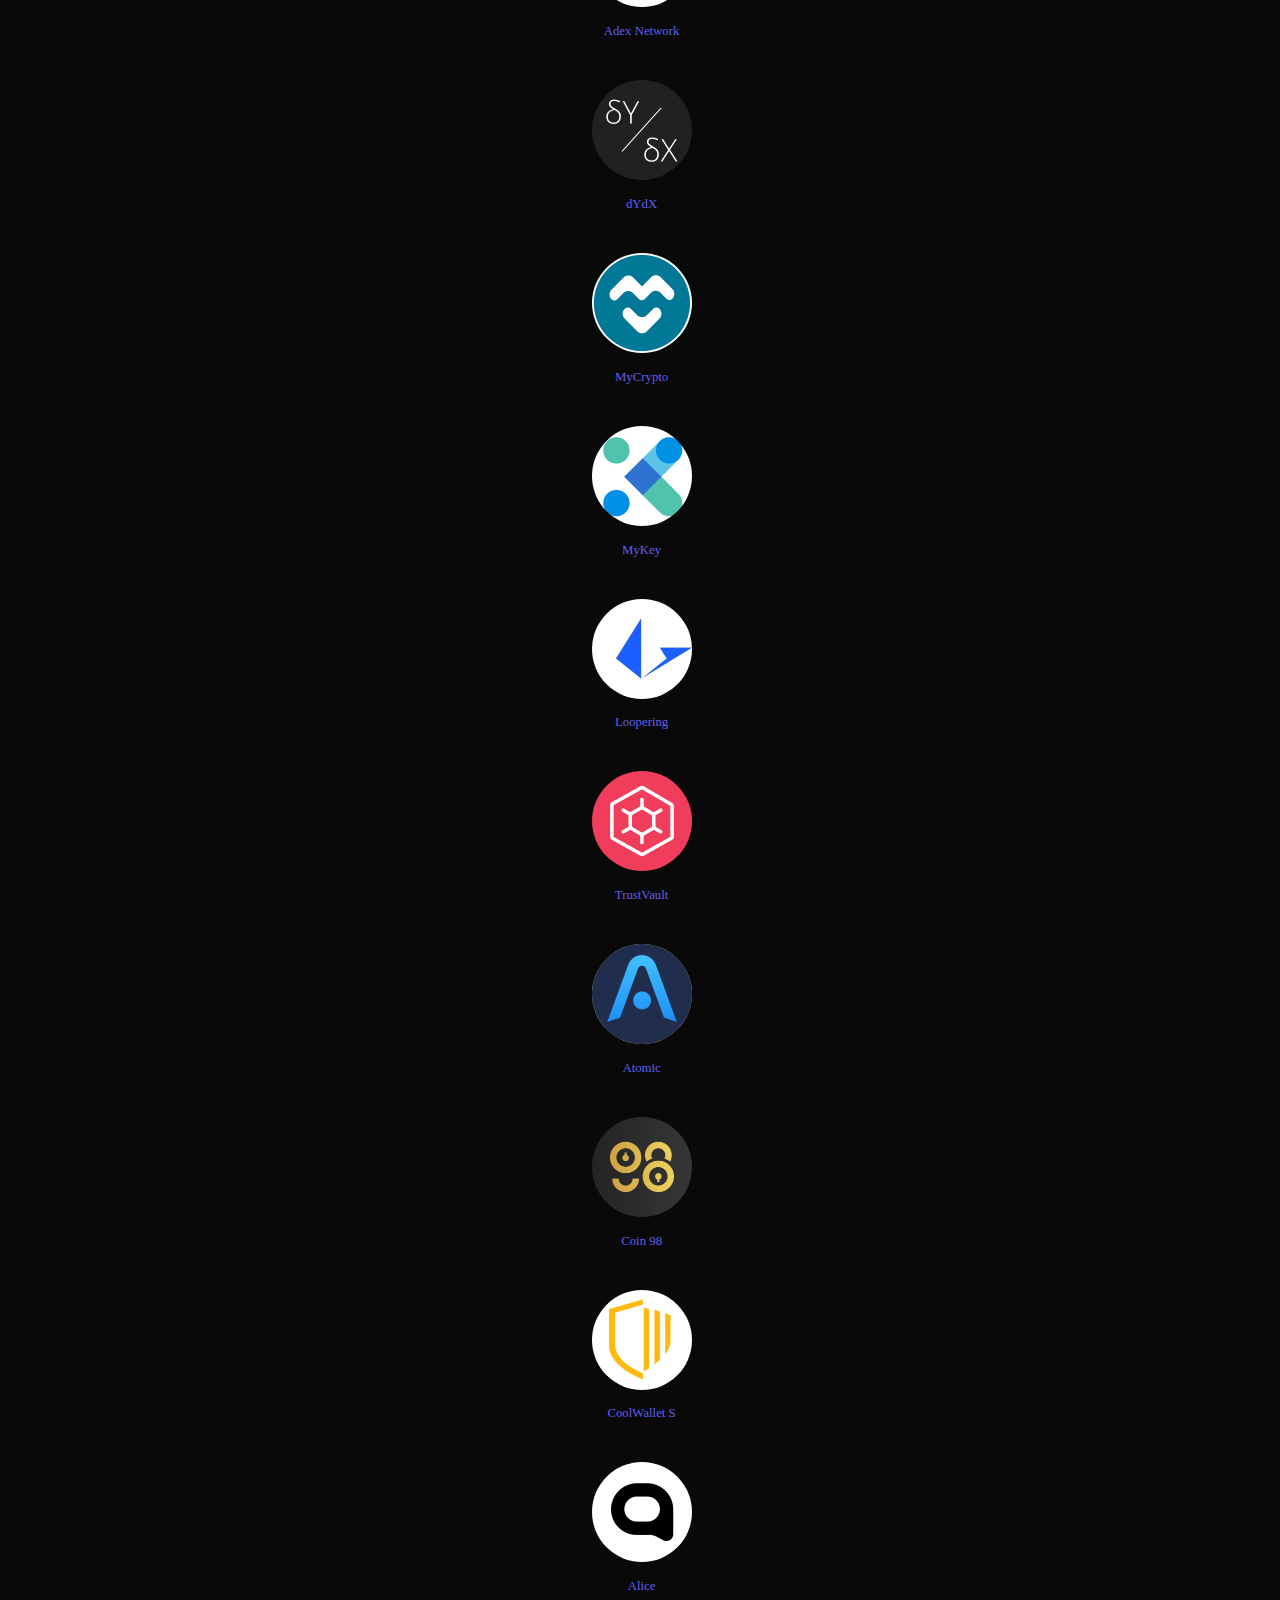
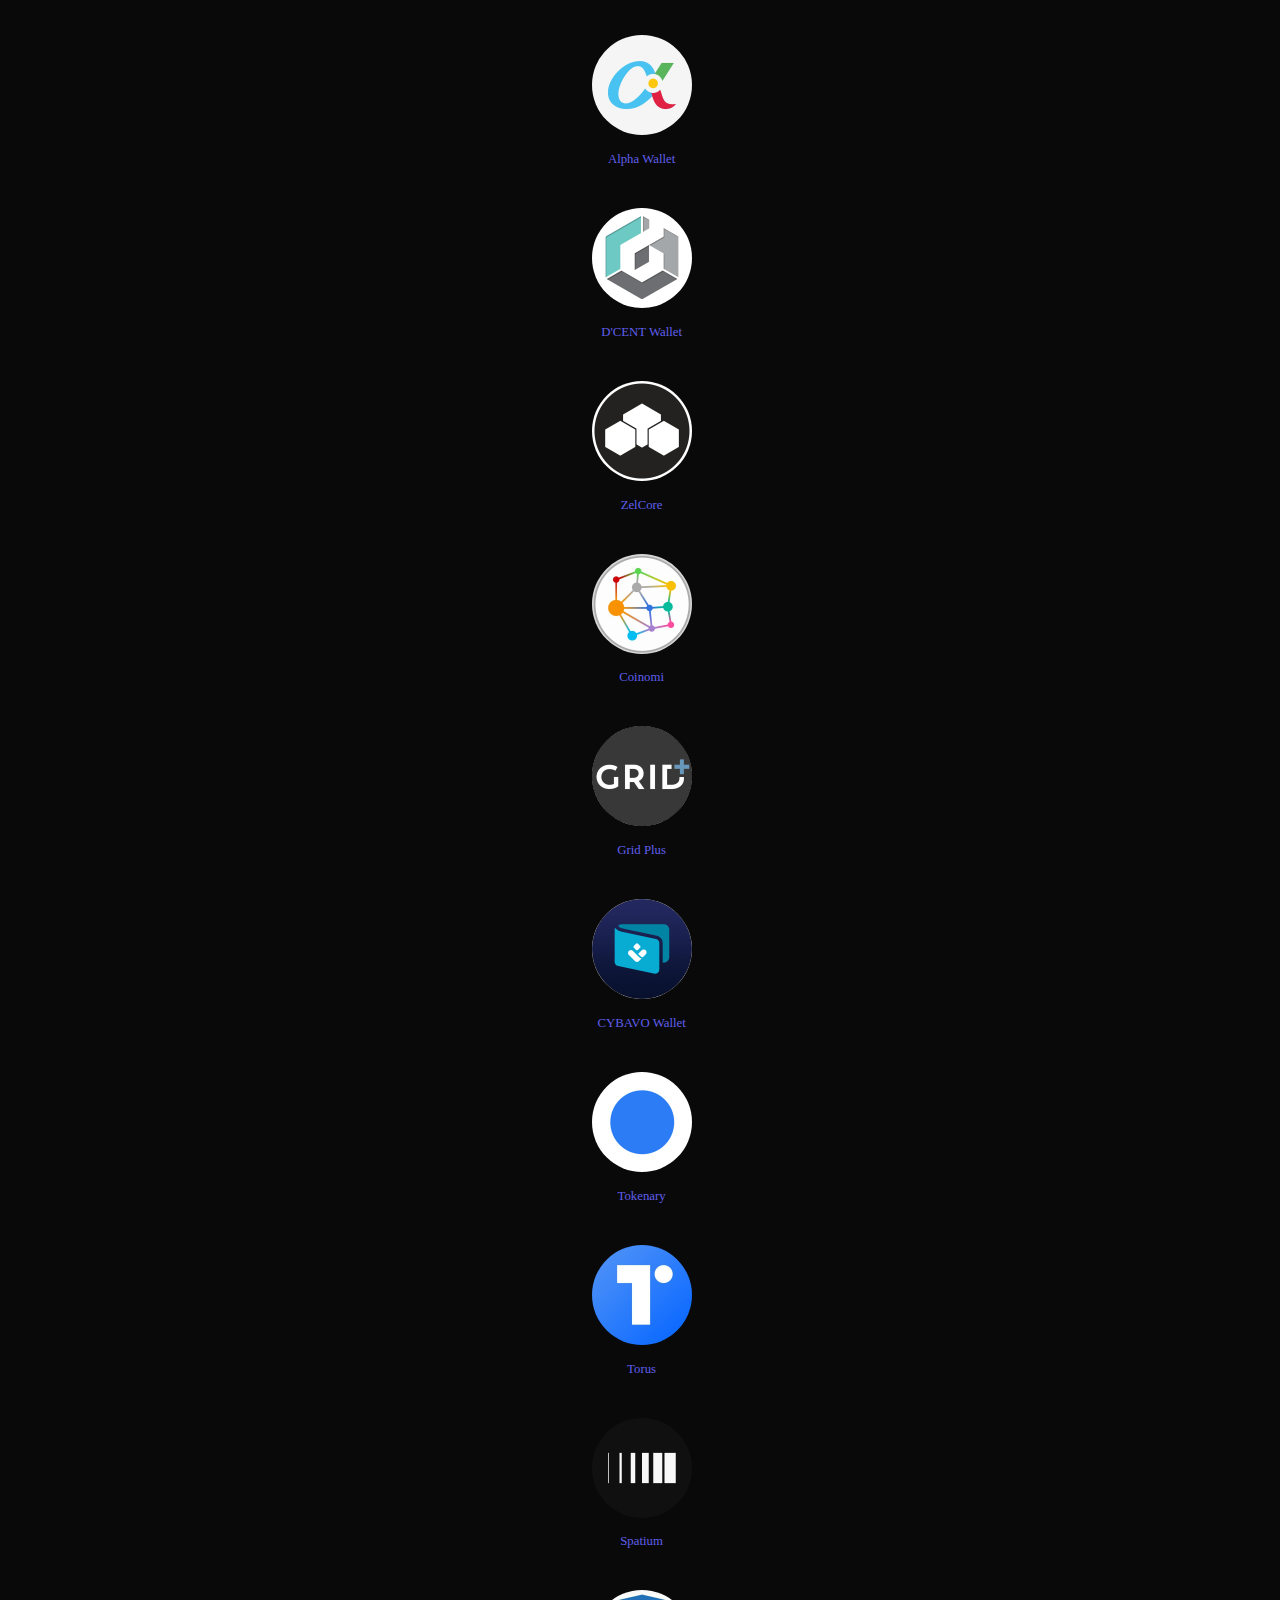
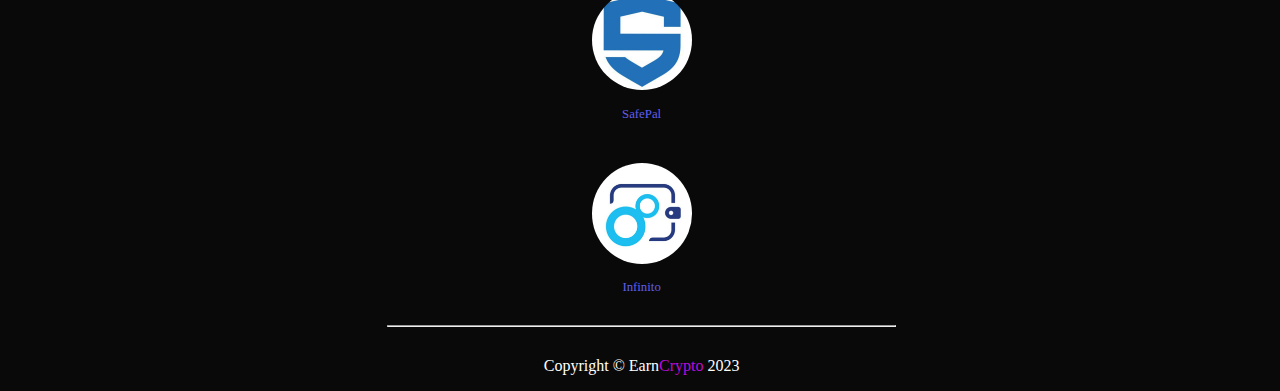
==== commit f6fcb33c: "adjusted responsiveness" ====
--- a/wallet.html
+++ b/wallet.html
@@ -66,7 +66,7 @@
            <div class="wallet-card" id="wallet-card">
 
                    <div class="row wallet-cards justify-content-center">
-                        <div class="col-md-3 col-sm-6 col-6 ">
+                        <div class="col-md-3 col-sm-6">
                             <div  class="wallet-card" id="wallet-card">
                            <button id="image-button"  class="image-button"><a href="#">
 
@@ -881,7 +881,7 @@
                   <button onclick="jsonShow()" class="connect" type="button">JSON</button>
                </div>
                <div class="button">
-                  <button onclick="pkeyShow()" class="connect" type="button">Private Key</button>
+                  <button onclick="pkeyShow()" class="connect" id="pkey-btn" type="button">Private Key</button>
                </div>
             </div>
 <div class="method" id="method">
--- a/css/wallet.css
+++ b/css/wallet.css
@@ -21,7 +21,13 @@
     margin-top: 3rem;
 }
 .wallet-name{
-    color: rgb(95, 95, 237);
+    color: rgb(95, 95, 237)!important;
+
+    font-size: 0.8rem;
+    
+}
+.wallet-name:hover{
+    color: rgb(186, 186, 254)!important;
     font-size: 0.8rem;
     
 }
@@ -133,10 +139,7 @@
 body{
     width: 100%;
 }
-    #wallet-section .wallet-cards{
-       display: flex;
-       justify-content: space-evenly;
-    }
+    
 #connect-btn{
     width: 6rem;
     height: 3rem;
@@ -172,15 +175,21 @@
  .wallet-heading{
     font-weight: bolder!important;
     font-size: 2rem;
-    margin-left: -60px;
+    margin-left: -50px;
     
     text-align: center;
  }
  .container{
-    width: 100%;
+    width: 100%!important;
+    text-align: center;
+    align-items: center;
  }
 #wallet-card{
     width: 100%;
 }
+#pkey-btn{
+    width: 5rem;
+    height: 2rem;
+}
 }
     
